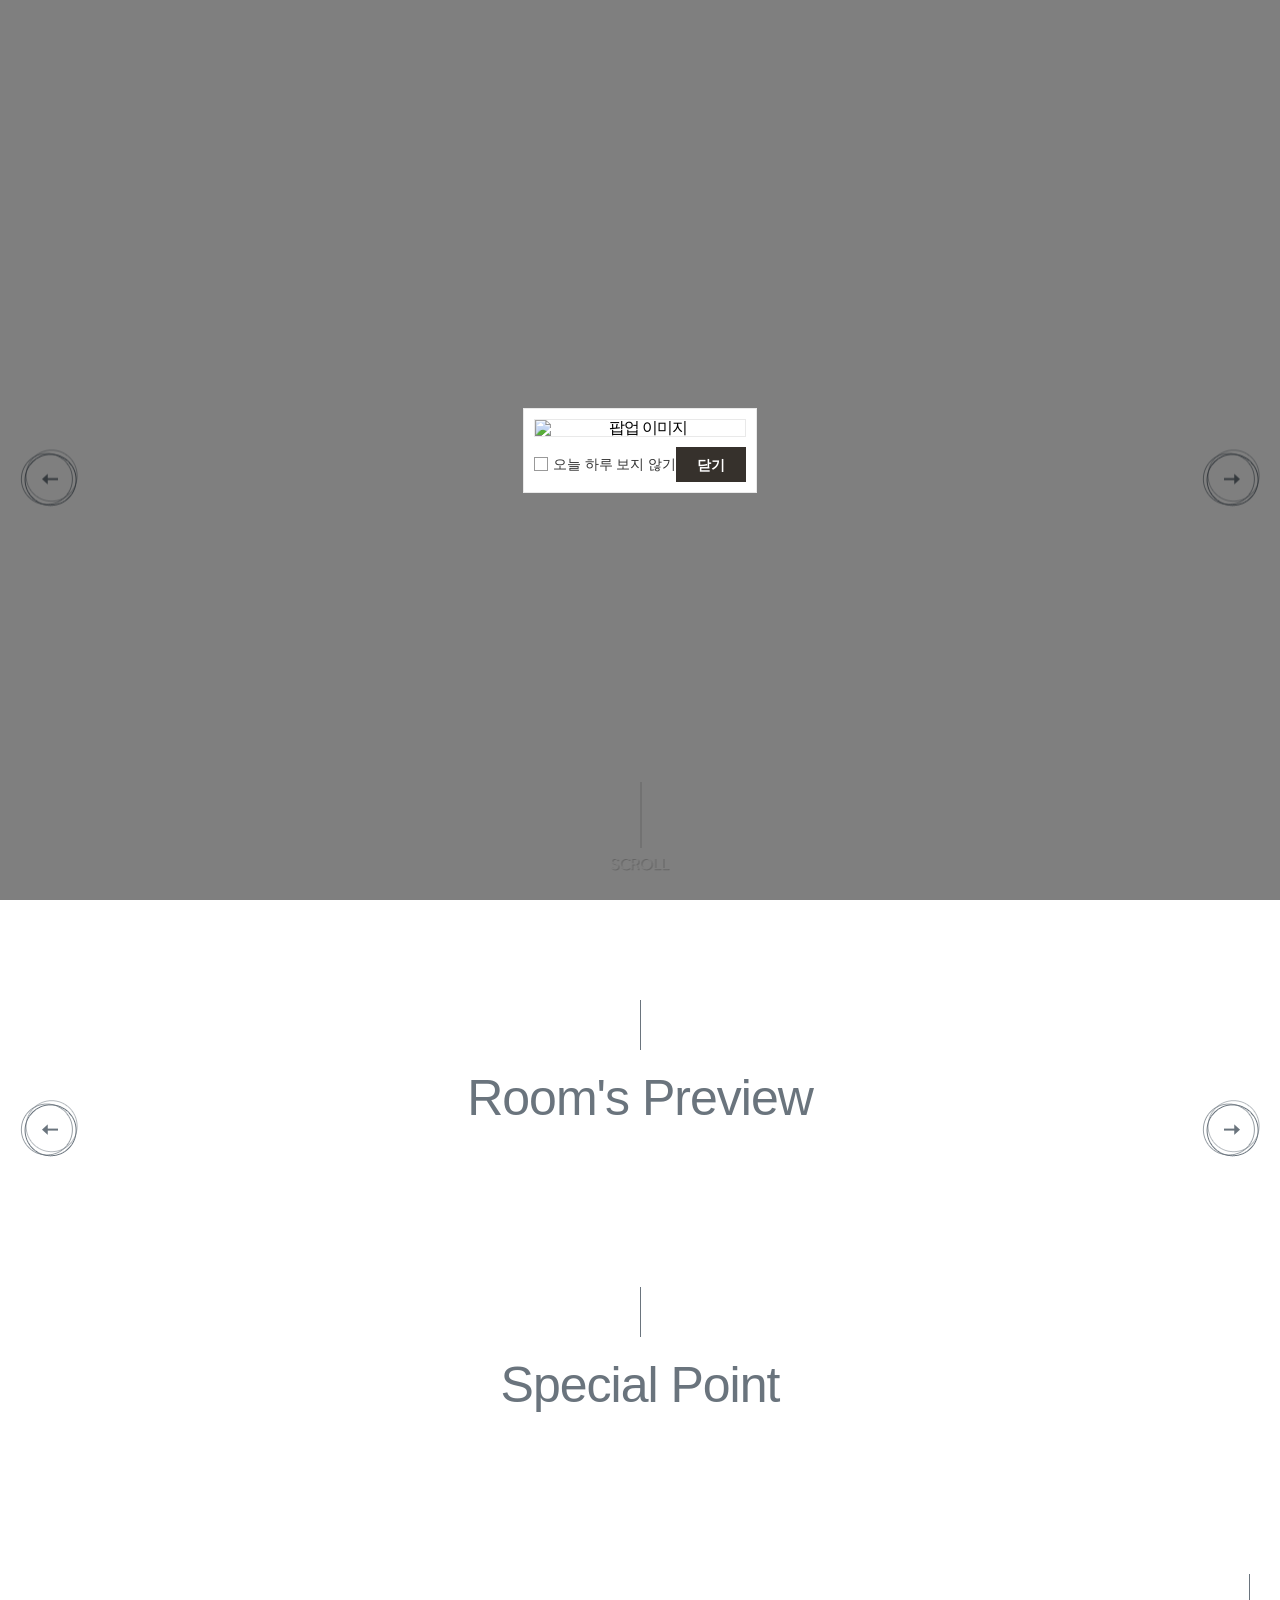
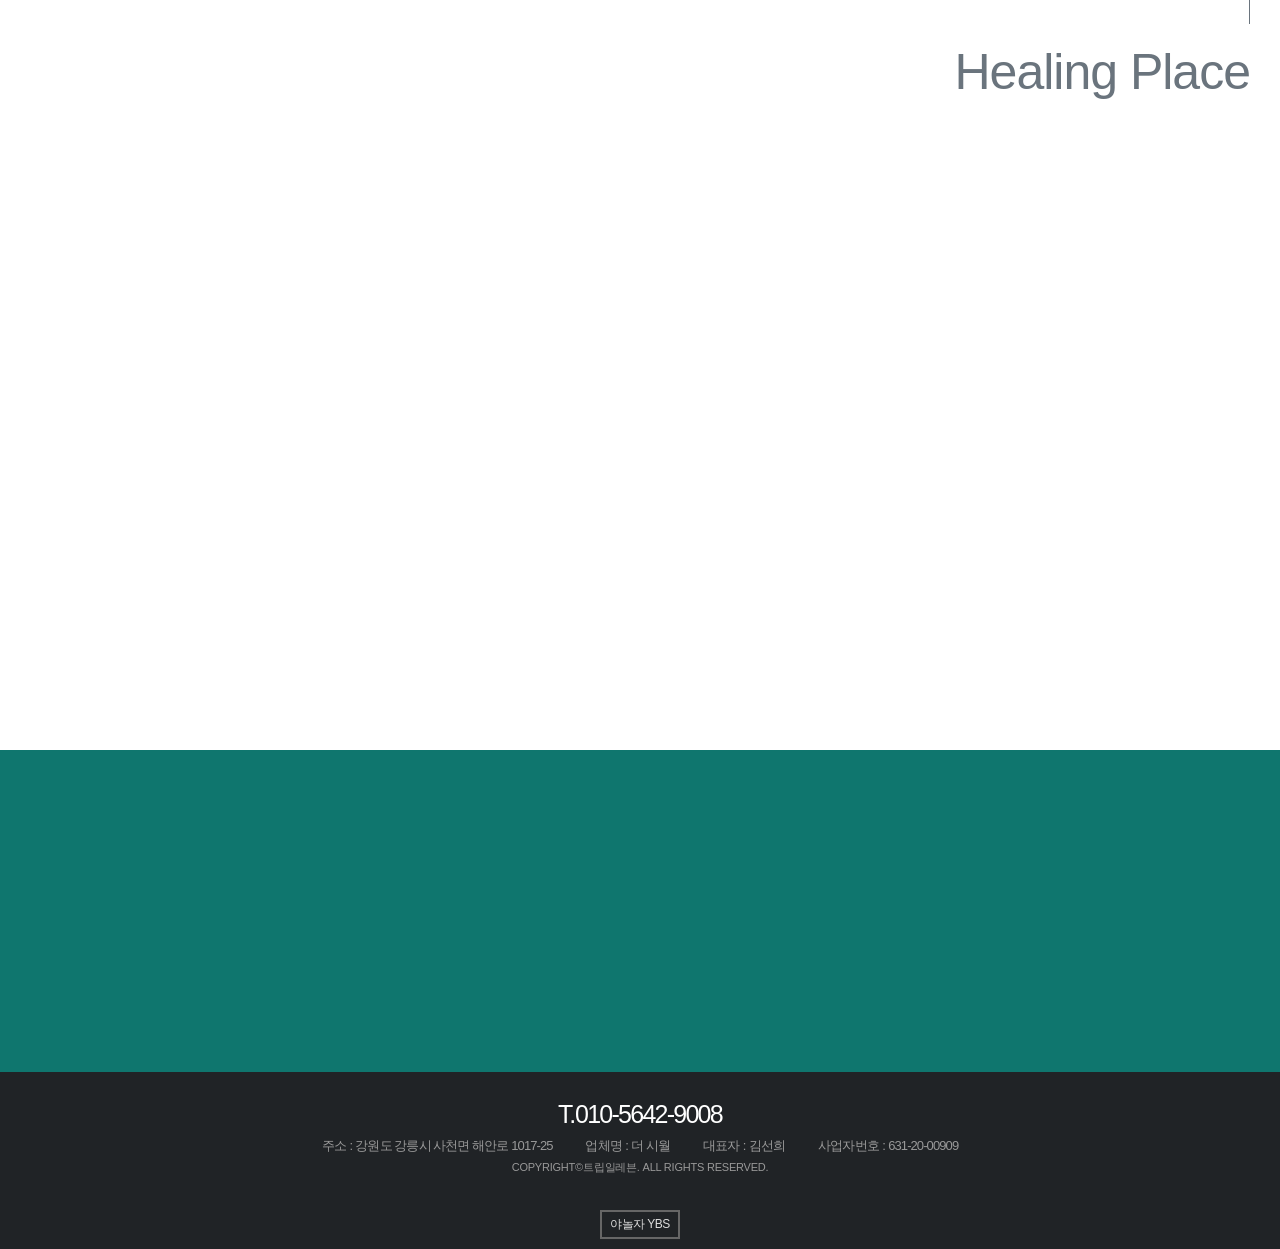
==== index.html @ 46627b16 "Deploy site files" ====
<!doctype html>
<html lang="ko">
  <head>
    <meta charset="UTF-8" />
    <!-- 렌더 게이트: 매핑 전 placeholder 깜빡임 방지 (매핑 완료 시 페이드인) -->
    <style>
      html.tpl-loading body {
        opacity: 0;
      }
      body {
        opacity: 1;
        transition: opacity 0.3s ease;
      }
    </style>
    <script>
      document.documentElement.classList.add('tpl-loading');
      window.__tplReveal = function () {
        document.documentElement.classList.remove('tpl-loading');
      };
      setTimeout(function () {
        window.__tplReveal && window.__tplReveal();
      }, 3000);
    </script>
    <meta http-equiv="X-UA-Compatible" content="IE=edge" />
    <meta name="viewport" content="width=device-width, initial-scale=1.0" />
    <meta property="og:type" content="website" />
    <title data-page-title>강릉 더시월 독채펜션 - 홈</title>
    <link rel="icon" href="data:," />
    <link rel="stylesheet" type="text/css" href="styles/theme.css" />
    <link rel="stylesheet" type="text/css" href="styles/reset.css" />
    <link rel="stylesheet" type="text/css" href="styles/style.css" />
    <link rel="stylesheet" type="text/css" href="styles/popup.css" />
    <link
      rel="stylesheet"
      type="text/css"
      href="//cdn.jsdelivr.net/npm/swiper@8/swiper-bundle.min.css"
    />
    <!-- Open Graph Meta Tags for Social Media -->
  <meta property="og:type" content="website" />
  <meta property="og:title" content="강릉 더시월 독채펜션 - 홈" />
  <meta property="og:description" content="사천진해수욕장이 차량 4분거리에 위치하여 있고 전객실 독채로 이루어진 강릉 더시월 독채펜션입니다. 여름철에는 야외수영장에서 무더위를 날리실 수" />
  <meta property="og:image" content="https://bookingplay-media.s3.amazonaws.com/item_images/2024/08/08/HVjKN134t8ch.jpg" />
  <meta property="og:url" content="https://the10.kr" />

  <!-- Twitter Card Meta Tags -->
  <meta name="twitter:card" content="summary_large_image" />
  <meta name="twitter:title" content="강릉 더시월 독채펜션 - 홈" />
  <meta name="twitter:description" content="사천진해수욕장이 차량 4분거리에 위치하여 있고 전객실 독채로 이루어진 강릉 더시월 독채펜션입니다. 여름철에는 야외수영장에서 무더위를 날리실 수" />
  <meta name="twitter:image" content="https://bookingplay-media.s3.amazonaws.com/item_images/2024/08/08/HVjKN134t8ch.jpg" />
  <meta name="naver-site-verification" content="6b8e5b5ab91deb7a32a56d6c9da953726137a792" />
  <meta name="google-site-verification" content="sJtnOzkUT0Hzw1RWeahoCJMojrRQlRLAF-q1e6ktXYo" />
</head>

  <body oncontextmenu="return false;" onselectstart="return false" ondragstart="return false;">
    <div id="wrap">
      <div id="header-wrap"></div>

      <div id="container">
        <section id="content" class="main">
          <!-- s: main_visual -->
          <div class="main_visual visual">
            <div class="main_txt_top">
              <span>WELCOME TO PENSION</span>
              <!-- data-* 속성 : data-index-hero-title
                   index.hero.title → 폴백 getPropertyNameEn()
                   ⚠️ .pic_title(아래) 과 다른 필드다. 원본에서 이 자리는 숙소 표시명이고
                      .pic_title / room 배너 / Hello, / Welcome to 는 영문명이다.
                      (경주 한옥스테이: 여기 "한옥 스테이 다락" / 저기 "HanokStayDarak") -->
              <strong data-index-hero-title></strong>
              <!-- data-* 속성 : data-index-hero-description
                   (pages.index.sections[0].hero.description → 폴백 property.subtitle) -->
              <p data-index-hero-description></p>
            </div>
            <div class="arw_box">
              <div class="arw_left"><img src="images/spe_le.png" alt="이전" /></div>
              <div class="arw_right"><img src="images/spe_ri.png" alt="다음" /></div>
            </div>
            <a href="#" class="scroll_down"><img src="images/scroll_down.png" alt="스크롤" /></a>
            <div class="main_visual_box">
              <div class="swiper-container">
                <!-- data-* 속성 : data-index-hero-slides | 동적 매핑 필요
                     pages.index.sections[0].hero.images[isSelected] → 배경 슬라이드 -->
                <div class="swiper-wrapper" data-index-hero-slides></div>
              </div>
            </div>
          </div>
          <!--// main_visual -->

          <!-- s: main_room -->
          <div class="main_room">
            <div class="arw_box">
              <div class="arw_left"><img src="images/spe_le.png" alt="이전" /></div>
              <div class="arw_right"><img src="images/spe_ri.png" alt="다음" /></div>
            </div>
            <div class="room_list">
              <div class="main_title">
                <h3>Room's Preview</h3>
                <!-- data-* 속성 : data-property-caption ({name} → property.name) -->
                <p data-property-caption="{name}의 객실을 소개합니다."></p>
              </div>
              <div class="swiper-container_special">
                <!-- data-* 속성 : data-index-room-slides | 동적 매핑 필요
                     customFields.roomtypes[] × rooms[] id 매칭 -->
                <div class="swiper-wrapper" data-index-room-slides></div>
              </div>
            </div>
          </div>
          <!--// main_room -->

          <!-- s: main_spe -->
          <div class="main_spe">
            <div class="main_title">
              <h3>Special Point</h3>
              <p data-property-caption="{name}의 특장점을 확인해보세요."></p>
            </div>
            <!-- data-* 속성 : data-index-special-list | 동적 매핑 필요
                 property.facilities[] → .parallax-window[data-image-src] -->
            <div class="spe_list" data-index-special-list></div>
          </div>
          <!--// main_spe -->

          <!-- s: main_landscape -->
          <div class="main_landscape inner">
            <div class="main_title">
              <h3>Healing Place</h3>
              <p data-property-caption="{name}에서 기분 좋은 휴식을 선물해드립니다."></p>
            </div>
            <div class="room_list inner">
              <div class="swiper-container_room">
                <!-- data-* 속성 : data-index-landscape-slides | 동적 매핑 필요
                     pages.main.sections[0].hero.images[isSelected] (구 외경보기 이미지) -->
                <div class="swiper-wrapper" data-index-landscape-slides></div>
              </div>
              <div class="land_btm">
                <strong class="display_view">Landscape</strong>
                <strong class="display_main">Memories...</strong>
                <p
                  class="display_main"
                  data-property-caption="조용하고 편안한 시간을 보낼 수 있는\n{name}"
                ></p>
              </div>
            </div>
          </div>
          <!--// main_landscape -->

          <!-- s: main_pic -->
          <div class="main_pic">
            <div class="pic_box">
              <!-- data-* 속성 : data-index-closing-images | 동적 매핑 필요
                   pages.index.sections[0].closing.images[isSelected][0..2] -->
              <div class="pic_list" data-index-closing-images>
                <div class="img01"></div>
                <div class="img02"></div>
                <div class="img03"></div>
              </div>
            </div>
            <div class="txt_box">
              <!-- data-* 속성 : data-property-name-en (getPropertyNameEn()) -->
              <h3 class="pic_title" data-property-name-en></h3>
              <div class="inner">
                <!-- data-* 속성 : data-index-closing-title (closing.title) -->
                <strong data-index-closing-title></strong>
                <!-- data-* 속성 : data-index-closing-description (closing.description, \n→<br>) -->
                <p data-index-closing-description></p>
              </div>
            </div>
          </div>
          <!--// main_pic -->
        </section>
      </div>

      <div id="footer-wrap"></div>
    </div>

    <!-- 팝업 (index.html 전용) -->
    <div id="popup-container"></div>

    <script src="//cdnjs.cloudflare.com/ajax/libs/jquery/3.4.1/jquery.min.js"></script>
    <script src="//cdn.jsdelivr.net/npm/swiper@8/swiper-bundle.min.js"></script>
    <script src="js/parallax.js"></script>
    <script src="js/image-helpers.js"></script>
    <script src="js/preview-handler.js"></script>
    <script src="js/data-mapper/core/base-mapper.js"></script>
    <script src="js/data-mapper/pages/header-footer-mapper.js"></script>
    <script src="js/data-mapper/pages/index-mapper.js"></script>
    <script src="js/header-footer-loader.js"></script>
    <script src="js/common.js"></script>
    <script src="js/pages/index.js"></script>
    <script src="js/popup.js"></script>
  </body>
</html>
---- styles/theme.css ----
/* CDN Fonts */
@import url('https://use.typekit.net/vll4umt.css');
@import url('https://fonts.googleapis.com/css2?family=Noto+Serif+KR:wght@200;300;400;500;600;700;900&display=swap');
@import url('https://cdn.jsdelivr.net/gh/orioncactus/pretendard/dist/web/static/pretendard.min.css');
@import url('https://fonts.googleapis.com/css2?family=Alex+Brush&display=swap');

/* CSS Variables */
:root {
  --font-ko-main: 'Noto Serif KR', serif;
  --font-ko-sub: 'Pretendard', sans-serif;
  --font-en-main: 'amandine', sans-serif;
  --color-primary: #F3F4F6;
  --color-secondary: #0F766E;
}
---- styles/style.css ----
@charset "utf-8";

/* ============================================================
   style.css — t-template-A 통합 스타일
   원본: jejuinhouse.co.kr / 삼척동해펜션.kr (동일 템플릿)

   토큰화 규칙 (styles/theme.css 의 :root 변수 참조)

   색상 — primary = 밝은 바탕 / secondary = 진한 브랜드 포인트 (형제 템플릿 공통 관례)
   - var(--color-primary)   : 밝은 바탕 면 (.sub_cate_wrap 등)
                              원본엔 없던 면. 백오피스가 내려주는 밝은 톤(#F9F8F6)을 받는다.
                              ⚠️ parallax 구간을 감싸는 조상(#wrap, #container, .main_spe)에는
                                 절대 넣지 말 것 — 미러(z-index:-100)를 덮어 이미지가 사라진다.
   - var(--color-secondary) : 원본 #c3a87f — 브랜드 포인트
                              (.logo2 / 예약버튼 / aside 배경 / main_pic 배경)
   - #6a747d 는 브랜드색이 아닌 중립 텍스트색이라 하드코딩으로 남긴다.
     원본 #505050 은 .main_title h3 / .sub_title h3 단 2곳뿐이라 #6a747d 로 통일했다.

   폰트 — 원본이 "필기체"를 쓴 자리에만 en-main 을 넣는다
   - var(--font-en-main)  : 원본 KyoboHandwriting2021sjy / Alex Brush / Pinyon Script (필기체)
   - var(--font-ko-main)  : 원본 Lora / Nanum Myeongjo / Noto Serif KR (명조)
                            + 원본은 필기체였으나 한글이 들어올 수 있는 자유입력 제목
                              (부대시설명 / closing.title / about[].title / 객실 제목)
   - var(--font-ko-sub)   : 원본 Noto Sans KR (본문 기본, reset.css 가 body 에 지정)
   자세한 슬롯별 배분은 styles/theme.css 하단 주석 참조.

   제거한 규칙 — 매핑 소스가 없는 항목
   - .ft_kakao (jejuinhouse 전용 플로팅 카카오 버튼)
   ============================================================ */

/*** 공통 ***/
.clear:after {
  content: '';
  display: block;
  clear: both;
}
.dn {
  display: none;
}
.for_pc {
  display: block;
}
.for_m {
  display: none;
}

@media screen and (max-width: 640px) {
  .for_pc {
    display: none;
  }
  .for_m {
    display: block;
  }
}

/*** 레이아웃 ***/
/* 화면 꽉차게: 원본의 max-width:1920px 를 제거한다.
   1920px 초과 뷰포트에서 좌우 흰 여백이 생기고 hero / 풀배너 / 푸터가
   화면을 다 채우지 못한다. (t-template-D2 와 동일한 처리) */
/* ⚠️ #wrap 에 background 를 넣지 말 것.
   parallax.js 의 .parallax-mirror 는 position:fixed + z-index:-100 이라
   페이지 요소 "뒤"에 깔린다. #wrap 에 불투명 배경이 생기면 미러가 가려져
   .main_spe / .about_img / .room_parallax 의 이미지가 통째로 사라진다.
   (원본 사이트도 #wrap 에 background 가 없다) */
#wrap {
  min-width: 280px;
  width: 100%;
  margin: 0 auto;
  overflow: hidden;
}

/*** 상단 ***/
.header,
.header * {
  transition: all 0.3s;
}
.header {
  position: fixed;
  left: 0;
  top: 0;
  right: 0;
  z-index: 91;
  border-bottom: 1px solid rgba(255, 255, 255, 0.5);
}
.header.on {
  border-bottom: 1px solid #eee;
}
.header .hd_inner {
  text-align: center;
  width: 1100px;
  margin: 0 auto;
  position: relative;
}
.header .hd_inner:after {
  content: '';
  display: block;
  clear: both;
}
.header .logo {
  font-size: 42px;
  display: inline-block;
  position: absolute;
  left: 50%;
  top: 50%;
  transform: translate(-50%, -50%);
  font-family: var(--font-en-main);
  color: #fff;
  text-align: center;
  z-index: 999;
  /* 좌우 메뉴(hd_lnb01 / hd_lnb02) 사이 여백 안으로 가둔다 */
  max-width: 340px;
  line-height: 1.1;
}
.header .logo a {
  color: inherit;
  font-family: var(--font-en-main);
  display: block;
}
/* 영문 숙소명은 <b data-property-name-en> 으로 감싸는데, reset.css 가 b 에도
   --font-ko-sub 를 직접 걸기 때문에 부모의 필기체가 덮인다. 다시 en-main 으로 되돌린다. */
.header .logo a b {
  font-family: var(--font-en-main);
  font-weight: inherit;
  letter-spacing: inherit;
  display: block;
}
.header .logo span {
  display: block;
  font-size: 13px;
  line-height: 1.2;
  color: inherit;
  font-family: var(--font-ko-sub);
  margin-top: 4px;
  word-break: keep-all;
}

/* 숙소명이 길 때 자동 축소 — header-footer-mapper 가 nameEn 길이를 보고 클래스를 붙인다.
   필기체(en-main)는 자간이 넓어 30자만 넘어도 메뉴를 침범한다. */
.header .logo.is-long {
  font-size: 32px;
}
.header .logo.is-long span {
  font-size: 12px;
}
.header .logo.is-xlong {
  font-size: 24px;
}
.header .logo.is-xlong span {
  font-size: 11px;
}
.header .logo2 {
  position: absolute;
  left: 0;
  top: 50%;
  transform: translateY(-50%);
  z-index: 999;
}
.header .logo2 a {
  font-family: var(--font-en-main);
  font-size: 40px;
  color: var(--color-secondary);
}
/* 좌측 로고도 같은 규칙으로 축소 (스크롤 시 헤더가 좁아지면 메뉴와 붙는다) */
.header .logo2.is-long a {
  font-size: 32px;
}
.header .logo2.is-xlong a {
  font-size: 26px;
}
.header .hd_sns_btn {
  display: none;
}
.header .hd_sns_btn a + a {
  margin-left: 15px;
}
.header .btn_hd_res {
  margin-left: 15px;
}
.header .hd_lnb {
  position: relative;
  z-index: 90;
}
.header .hd_lnb:after {
  content: '';
  display: block;
  clear: both;
}
.header .hd_lnb ul,
.header .hd_lnb ul .depth1 {
  display: inline-block;
  vertical-align: middle;
}
.header .hd_lnb ul .depth1 {
  font-size: 16px;
  position: relative;
}
.header .hd_lnb ul .depth1 .depth1_a {
  font-size: inherit;
  line-height: 6.25;
  display: block;
  font-weight: 500;
  color: #fff;
  padding: 0 1.5em;
  transition: none;
  letter-spacing: 0;
  font-family: var(--font-ko-sub);
}
.header .hd_lnb ul .depth1 .depth_box {
  position: absolute;
  left: 50%;
  top: calc(100% + 30px);
  width: 100%;
  transform: translateX(-50%);
  z-index: 91;
  text-align: center;
  max-height: 0;
  overflow: hidden;
  opacity: 0;
  transition: all 0.4s;
}
.header .hd_lnb ul .depth1 .depth_box.on {
  max-height: 1000px;
  opacity: 1;
}

/* 객실/시설이 많아 서브메뉴가 뷰포트를 넘치면 스크롤한다.
   max-height 는 common.js 의 openLnb() 가 뷰포트 높이에 맞춰 계산해 인라인으로 넣는다.
   .is-scroll 은 넘칠 때만 붙는다 (넘치지 않으면 스크롤바가 보이지 않도록). */
.header .hd_lnb ul .depth1 .depth_box.is-scroll {
  overflow-y: auto;
  overscroll-behavior: contain;
  /* 스크롤바 자리만큼 항목이 밀려 보이지 않게 여백을 준다 */
  padding-right: 6px;
}
.header .hd_lnb ul .depth1 .depth_box.is-scroll::-webkit-scrollbar {
  width: 4px;
}
.header .hd_lnb ul .depth1 .depth_box.is-scroll::-webkit-scrollbar-track {
  background: transparent;
}
.header .hd_lnb ul .depth1 .depth_box.is-scroll::-webkit-scrollbar-thumb {
  background: rgb(0 0 0 / 25%);
  border-radius: 2px;
}
.header .hd_lnb ul .depth1 .depth_box.is-scroll:hover::-webkit-scrollbar-thumb {
  background: rgb(0 0 0 / 40%);
}
.header .hd_lnb ul .depth1 .depth_box li {
  font-size: 14px;
  line-height: 1;
  padding: 5px 0;
  color: #333;
}
.header .hd_lnb ul .depth1 .depth_box li + li {
  margin-top: 5px;
}
.header .hd_lnb ul .depth1 .depth_box li a {
  display: block;
  font-size: inherit;
  color: inherit;
}
.header .hd_lnb ul .depth1 .depth_box li a:hover {
  text-decoration: underline;
}
.header .hd_lnb .hd_lnb01 {
  float: left;
}
.header .hd_lnb .hd_lnb02 {
  float: right;
}
.header .hd_lnb_bg {
  position: absolute;
  left: 0;
  top: 100%;
  right: 0;
  background: rgba(255, 255, 255, 0.7);
  z-index: 50;
  overflow: hidden;
  box-sizing: border-box;
  height: 0;
  transition: all 0.5s;
}
.header .hd_lnb_bg.on {
  height: 380px;
}
.header .btn_hd_res a {
  display: inline-block;
  font-size: 16px;
  line-height: 2.125;
  padding: 0 1.625em;
  color: #fff;
  background: var(--color-secondary);
}
.header .btn_hd_res:hover {
  text-decoration: underline;
}
/* 네이버 버튼 (원본 .btn_hd_res.naver — 값 그대로) */
.header .naver a,
.header .insta a {
  display: inline-block;
  background: none;
  line-height: 2.125;
  padding: 0 0.5em;
}
/* 원본은 width:18% 라 N 로고(200px)를 36px 로 그리지만 a 는 200px 폭을 그대로 차지한다(보이지 않는 여백).
   그 여백 때문에 네이버+인스타가 함께 뜨면 1440px 에서도 예약하기가 다음 줄로 밀린다(원본 솔비치도 동일 증상).
   보이는 크기는 같은 36px 로 고정하고 여백만 없앤다. */
.header .naver a img {
  width: 36px;
  height: auto;
}
/* 인스타그램 버튼 (원본 A 에는 없음) — 네이버 N 로고와 같은 36px 높이 (122×126 비율 유지). */
.header .insta a img {
  width: auto;
  height: 36px;
}
.header .btn_menu {
  display: inline-block;
  height: 23px;
  position: absolute;
  right: 0;
  top: 50%;
  transform: translateY(-50%);
  cursor: pointer;
}
.header .btn_menu img {
  height: 100%;
}
/* 상단 on */
.header.on {
  background: #fff;
}
.header.on .hd_inner {
  width: calc(100% - 90px);
  margin: 0 auto;
  text-align: right;
}
.header.on .logo2,
.header.on .hd_lnb,
.header.on .hd_sns_btn,
.header.on .hd_sns_btn a,
.header.on .btn_hd_res {
  display: inline-block;
  vertical-align: middle;
}
.header.on .hd_lnb ul .depth1 {
  line-height: 5.3125;
}
.header.on .hd_lnb ul .depth1 .depth1_a {
  color: #555;
  padding: 0 2.18em;
}
.header.on .hd_lnb .hd_lnb01,
.header.on .hd_lnb .hd_lnb02 {
  float: inherit;
}
.header.on .logo {
  display: none;
}
/* 모바일 카테고리 */
.header .logo2,
.header .btn_hd_res,
.header .btn_menu,
.aside .btn_close,
.aside_bg {
  display: none;
}
.aside .aisde_inner {
  position: fixed;
  right: -100%;
  top: 0;
  height: 100%;
  z-index: 991;
  width: calc(100% - 30%);
  overflow-y: auto;
  background: var(--color-secondary);
  transition: all 0.5s;
  transition-timing-function: ease-in-out;
}
.aside.on .aisde_inner {
  right: 0;
}
.aside .aside_box {
  height: calc(100% + 100px);
}
.aside .btn_close {
  position: absolute;
  left: 20px;
  top: 20px;
  width: 27px;
  height: 27px;
  background-size: contain;
  z-index: 990;
}
.aside.on .btn_close {
  display: block;
}
.aside .depth1 {
  font-size: 17px;
  line-height: 3.76;
  padding: 0 1.47em;
  color: #fff;
  display: block;
  border-bottom: 1px solid rgba(255, 255, 255, 0.7);
}
.aside .depth_list {
  display: none;
  transition: none;
}
.aside .depth_list li {
  background: color-mix(in srgb, var(--color-secondary) 85%, #000);
  border-bottom: 1px solid rgba(255, 255, 255, 0.3);
}
.aside .depth_list li a {
  font-size: 15px;
  line-height: 3.33;
  padding: 0 1.66em;
  display: block;
  color: #fff;
}
.aside_btm {
  margin: 20px 0 0;
  font-size: 0;
  text-align: center;
}
.aside_btm li {
  display: inline-block;
  vertical-align: top;
  width: 60px;
  height: 60px;
}
.aside_btm li + li {
  margin-left: 20px;
}
.aside_btm li a {
  background-repeat: no-repeat;
  background-size: 40%;
  background-position: center;
  height: 100%;
  display: block;
  border: 1px dashed #fff;
  box-sizing: border-box;
  border-radius: 100%;
}
.aside_btm li.aside_ico01 a {
  background-image: url('../images/i3.png');
}
.aside_btm li.aside_ico02 a {
  background-image: url('../images/i1.png');
}
.aside_btm li.aside_ico03 a {
  background-image: url('../images/i2.png');
}
.aside_bg {
  position: fixed;
  inset: 0;
  z-index: 900;
  background: rgba(0, 0, 0, 0.4);
  transition: all 0.5s;
}
.aside_bg.on {
  display: block;
}

@media screen and (max-width: 1280px) {
  .header .hd_inner,
  .header.on .hd_inner {
    width: calc(100% - 90px);
  }
  .header .logo2 a {
    font-size: 30px;
  }
  .header .hd_lnb ul .depth1 {
    font-size: 14px;
  }
  .header.on .hd_lnb ul .depth1 .depth1_a {
    padding: 0 1.5em;
  }
  .header .btn_hd_res a {
    font-size: 14px;
  }
}
@media only screen and (max-width: 1023px) {
  .header .hd_lnb ul .depth1 {
    font-size: 13px;
  }
  .header.on .hd_lnb ul .depth1 .depth1_a {
    padding: 0 1em;
  }
  .header .btn_hd_res a {
    font-size: 13px;
  }
}
@media only screen and (max-width: 860px) {
  .header {
    background: #fff;
  }
  .header .hd_inner,
  .header.on .hd_inner {
    width: calc(100% - 60px);
  }
  .header .logo {
    display: none;
  }
  .header .logo2 {
    display: block;
    float: left;
    position: static;
    transform: none;
    font-size: 28px;
    color: var(--color-secondary);
    padding: 9px 0;
  }
  .header .logo2 img {
    height: 50px;
  }
  .header .logo span {
    color: #999;
  }
  .header .hd_lnb,
  .header.on .hd_lnb,
  .header.on .btn_hd_res {
    display: none;
  }
  .header .hd_sns_btn {
    display: block;
    position: absolute;
    right: 40px;
    top: 50%;
    transform: translateY(-50%);
  }
  .header .btn_menu {
    display: block;
  }
  .aside_btm li {
    width: 50px;
    height: 50px;
  }
}
@media only screen and (max-width: 640px) {
  .header .hd_inner,
  .header.on .hd_inner {
    width: calc(100% - 30px);
  }
  .aside .depth1 {
    font-size: 15px;
  }
  .aside .depth_list li a {
    font-size: 13px;
  }
  .aside_btm li {
    width: 40px;
    height: 40px;
  }
}
@media only screen and (max-width: 479px) {
  .aside {
    width: calc(100% - 50px);
  }
  /* 네이버·인스타 아이콘이 붙으면 하단 아이콘이 최대 5개가 된다.
     원본 간격(20px)이면 375px 폭에서 줄바꿈되므로 간격을 줄이고,
     더 좁은 화면에서 줄바꿈될 때도 위아래가 붙지 않고 가운데 정렬되도록 flex + gap 으로 둔다. */
  .aside_btm {
    display: flex;
    flex-wrap: wrap;
    justify-content: center;
    gap: 10px;
  }
  .aside_btm li + li {
    margin-left: 0;
  }
}

/*** 하단 ***/
.footer_wrap {
  overflow: hidden;
  background: #202326;
  text-align: center;
  word-break: keep-all;
}
.footer_wrap a {
  letter-spacing: -0.05em;
}
.footer_wrap .footer {
  padding: 30px 0 0;
  overflow: hidden;
  text-align: center;
}
.footer_wrap .footer .tel {
  font-size: 25px;
  padding-bottom: 10px;
  color: #fff;
  font-weight: 400;
}
/* 번호는 <a data-footer-phone-link> 안에 있어 reset.css 의 a{color:#666} 을 받는다.
   .tel 의 흰색을 그대로 물려받도록 되돌린다. */
.footer_wrap .footer .tel a {
  color: inherit;
}
.footer_wrap .footer .tel a::before {
  content: 'T.';
}
.footer_wrap .footer .address {
  font-size: 13px;
  line-height: 1.46;
  color: #999;
}
.footer_wrap .footer .address a {
  color: #666;
}
.footer_wrap .footer .address ul li {
  display: inline-block;
  letter-spacing: -0.05em;
}
.footer_wrap .footer .address ul li + li {
  margin-left: 2.3em;
}
.footer_wrap .copy {
  text-align: center;
  font-size: 11px;
  padding: 6px 0 15px;
  letter-spacing: -0.02em;
  color: #999;
}
.footer_wrap .copy a {
  color: inherit;
}
.footer_wrap .privacy {
  border: 2px solid #666;
  padding: 0 8px;
  display: inline-block;
  margin: 22px 0 10px;
  font-size: 12px;
  line-height: 2.08;
}
.footer_wrap .privacy a {
  color: #ddd;
}

.ft_btn_reserve.on {
  position: fixed;
  bottom: 80px;
  right: 7px;
  z-index: 999;
}
.ft_btn_reserve.on > a > img {
  width: 75px;
  height: 75px;
}
/* .ft_btn_reserve a {line-height:52px;font-size: 18px;color:#fff;background: #f25822;display:block;text-align:center;border-radius:5px;} */

@media only screen and (max-width: 860px) {
  .footer_wrap .footer .address ul li:nth-of-type(1) {
    display: block;
  }
}
@media only screen and (max-width: 767px) {
  .footer_wrap .footer {
    text-align: left;
    padding: 20px 30px;
    border-bottom: 1px solid #333;
  }
  .footer_wrap .footer .address ul li + li {
    margin-left: 0;
  }
  .footer_wrap .footer .address ul li + li + li {
    margin-left: 2em;
  }
  .footer_wrap .copy {
    text-align: left;
    padding: 20px 30px;
  }
}
@media only screen and (max-width: 640px) {
  .footer_wrap .footer {
    padding: 20px 15px 10px;
  }
  .footer_wrap .copy {
    padding: 10px 15px 20px;
  }
  .footer_wrap .footer .address {
    font-size: 12px;
  }
  .footer_wrap .footer .address ul li + li + li {
    margin-left: 1em;
  }
}
@media only screen and (max-width: 479px) {
  .footer_wrap .footer .address ul li {
    display: block;
  }
  .footer_wrap .footer .address ul li + li + li {
    margin-left: 0;
  }
}

/*** 메인 ***/
/* 메인 공통 */
.main .inner {
  width: 1400px;
  margin: 0 auto;
  box-sizing: border-box;
}
.main .inner .inner {
  padding: 0;
}
.main_title {
  padding-bottom: 50px;
  text-align: center;
}
.main_title:before {
  content: '';
  display: inline-block;
  width: 1px;
  height: 50px;
  background: #6a747d;
  margin: 0 auto 20px;
}
.main_title h3 {
  font-size: 50px;
  font-weight: 500;
  letter-spacing: -0.02em;
  line-height: 1;
  color: #6a747d;
  font-family: var(--font-en-main);
}
.main_title p {
  font-size: 14px;
  margin-top: 1em;
  color: #999;
}
.main .arw_box:after {
  content: '';
  display: block;
  clear: both;
}
.main .arw_box div {
  cursor: pointer;
}
.swiper-container,
.swiper-wrapper,
.swiper-slide {
  height: 100%;
}

/* main_visual */
.main_visual {
  position: relative;
  height: 100vh;
}
.main_visual .main_txt_top {
  position: absolute;
  left: 50%;
  top: 50%;
  transform: translate(-50%, -50%);
  width: 100%;
  z-index: 5;
  text-align: center;
}
.main_visual .main_txt_top span,
.main_visual .main_txt_top strong,
.main_visual .main_txt_top p {
  color: #fff;
  display: block;
}
.main_visual .main_txt_top span {
  font-family: Arial, Helvetica, sans-serif;
  font-size: 18px;
  margin-bottom: 1em;
  letter-spacing: -0.02em;
}
.main_visual .main_txt_top strong {
  font-family: var(--font-en-main);
  font-size: 90px;
  line-height: 1;
  font-weight: 400;
  letter-spacing: -0.02em;
}
.main_visual .main_txt_top p {
  font-size: 16px;
  line-height: 1.375;
}
.main_visual .arw_box {
  position: absolute;
  left: 50%;
  top: 50%;
  transform: translate(-50%, -50%);
  width: 100%;
  height: 1px;
  z-index: 6;
  padding: 0 20px;
  box-sizing: border-box;
}
.main_visual .arw_box div {
  width: 58px;
  height: 57px;
}
.main_visual .arw_box .arw_left {
  float: left;
  background-size: auto 100%;
}
.main_visual .arw_box .arw_right {
  float: right;
  background-size: auto 100%;
}
.main_visual .scroll_down {
  position: absolute;
  left: 50%;
  transform: translateX(-50%);
  z-index: 2;
  bottom: 15px;
}
.main_visual .scroll_down img {
  height: 100%;
}
.main_visual .main_visual_box {
  height: 100vh;
}
.main_visual .main_visual_box .swiper_slide {
  height: 100vh;
}

/* main_room */
.main_room {
  margin: 100px auto;
  position: relative;
}
.main_room .arw_box {
  position: absolute;
  width: 1600px;
  margin: 0 auto;
  left: 50%;
  top: calc(50% + 30px);
  transform: translate(-50%, -50%);
  height: 1px;
  box-sizing: border-box;
  cursor: pointer;
}
.main_room .arw_box div img {
  height: 100%;
}
.main_room .arw_box .arw_left {
  float: left;
}
.main_room .arw_box .arw_right {
  float: right;
}
.main_room .room_list {
  overflow: hidden;
  text-align: center;
  width: 1400px;
  margin: 0 auto;
  box-sizing: border-box;
}
.main_room .room_list .swiper-container_special {
  position: relative;
}
.main_room .room_list .swiper-slide {
  display: block;
  overflow: hidden;
  position: relative;
}
.main_room .room_list .swiper-slide .img {
  width: 100%;
  height: 320px;
  transition: 0.5s;
  transform: scale(1.1);
  margin-bottom: 100px;
}
.main_room .room_list .swiper-slide:hover .img {
  width: 100%;
  opacity: 0.3;
}
.main_room .room_list .swiper-slide .img_over {
  position: absolute;
  top: 22%;
  width: 100%;
  text-align: center;
  transition: 0.5s;
  opacity: 0;
}
.main_room .room_list .swiper-slide:hover .img_over {
  opacity: 1;
}
.main_room .room_list .swiper-slide .txt_box {
  position: absolute;
  bottom: 0px;
  padding: 15px 10px;
  width: 100%;
  text-align: left;
  color: #6a747d;
  background: rgba(255, 255, 255, 1);
  box-sizing: border-box;
}
.main_room .room_list .swiper-slide .t01 {
  font-size: 13px;
  letter-spacing: -0.02em;
  color: #999;
}
.main_room .room_list .swiper-slide .t02 {
  font-size: 23px;
  line-height: 1.3;
  margin: 10px 0px 7px;
  padding-top: 7px;
  font-family: var(--font-ko-sub);
  transition: 0.3s;
  border-top: 1px solid #e5e5e5;
}
.main_room .room_list .swiper-slide .t03 {
  font-size: 15px;
  color: #666;
}
.main_room .room_list .swiper-slide .t04 {
  position: absolute;
  bottom: 11px;
  right: 10px;
  display: inline-block;
  font-size: 11px;
  font-family: Arial, Helvetica, sans-serif;
  font-weight: 600;
}
.main_room .room_list .swiper-slide .t04 a {
  color: #6a747d;
  transition: all 0.3s;
}
.main_room .room_list .swiper-slide:hover .t04 {
  color: #484f55;
}

/* room_floorplan */
.room_floorplan {
  padding: 90px 0;
  border-top: 1px solid #e5e5e5;
}
.room_floorplan .sub_title2 {
  margin-bottom: 45px;
}
.room_floorplan .floorplan_img {
  text-align: center;
}
.room_floorplan .floorplan_img img {
  display: inline-block;
  max-width: 100%;
  height: auto;
}

/* main_spe */
.main_spe .parallax-window {
  min-height: 100%;
  background: transparent;
  height: 600px;
}
.main_spe .spe_in_txt {
  width: 100%;
  height: 100%;
  background: rgba(106, 116, 125, 0.5);
  transition: all 0.5s;
  position: relative;
  display: block;
  text-shadow: 1px 1px 1px rgba(0, 0, 0, 0.2);
}
.main_spe .spe_in_txt:hover {
  background: rgba(106, 116, 125, 0);
}
.main_spe .spe_in_txt .txt_box {
  position: absolute;
  top: 49%;
  left: 10%;
  color: #fff;
  overflow: hidden;
  transition: all 0.5s;
  opacity: 1;
  text-align: left;
  transform: translateY(-50%);
  width: 100%;
}
.main_spe .spe_in_txt:hover .txt_box {
  top: 51%;
}
.main_spe .spe_in_txt .txt_box strong {
  font-family: var(--font-ko-main);
  font-size: 50px;
  font-weight: 300;
}
.main_spe .spe_in_txt .txt_box p {
  font-size: 13px;
  line-height: 1.5;
  font-family: var(--font-ko-sub);
  /* 시설명 대신 시설 설명(description)이 들어가므로 폭을 제한해 줄바꿈시킨다 */
  max-width: 46%;
  word-break: keep-all;
  margin-top: 0.6em;
}

/* main_landscape */
.main .main_landscape {
  margin: 100px auto 130px;
  padding: 0;
}
.main_landscape .main_title {
  text-align: right;
}
.main_landscape .main_title:before {
  text-align: right;
  margin: 0 0 20px;
}
.main_landscape .main_title h3 {
  text-align: right;
}
.main_landscape .room_list {
  width: 100%;
  overflow: hidden;
  transition: all 0.5s;
}
.main_landscape .room_list:hover {
  opacity: 1;
}
.main_landscape .room_box .img {
  width: 100%;
  height: 600px;
  display: inline-block;
}
.main_landscape .room_box .img img {
  width: 100%;
}
.main_landscape .land_btm {
  text-align: left;
  position: relative;
  z-index: 1;
  margin-top: -75px;
}
.main_landscape .land_btm strong {
  display: block;
  color: #fff;
  font-size: 100px;
  font-weight: 300;
  z-index: 999;
  font-family: var(--font-en-main);
}
.main .main_landscape .land_btm .display_view {
  display: none;
}
.main_landscape .land_btm p {
  color: #6a747d;
  font-size: 28px;
  font-weight: 100;
  line-height: 1.42;
  margin: 0.5em 0 0;
  font-family: var(--font-ko-main);
}

/* main_pic */
.main_pic {
  position: relative;
  overflow: hidden;
}
/* 영문명은 이미지 왼쪽 빈 자리에 오른쪽 정렬로 붙인다.
   이미지 시작점 = 50% - 700px(pic_box 반폭) + 380px(padding-left) = 50% - 320px,
   여기서 40px 띄워 right: 50% + 360px. left: 390px 고정이면 화면 폭·이름 길이에 따라
   이미지 밑으로 파고든다. 이름이 남은 폭보다 길면 위로 줄바꿈된다(bottom 기준).
   1650px 이하에서는 숨긴다. */
.main_pic .pic_title {
  position: absolute;
  margin: 0 auto;
  right: calc(50% + 360px);
  bottom: 100%;
  max-width: calc(50% - 380px);
  font-family: var(--font-en-main);
  font-size: 80px;
  line-height: 0.8;
  letter-spacing: -5px;
  opacity: 0.1;
  font-weight: 100;
  text-align: right;
  z-index: 5;
  color: #333;
}
.main_pic .pic_box {
  max-width: 1400px;
  margin: -220px auto 0;
  box-sizing: border-box;
  text-align: right;
  height: 600px;
  padding-left: 380px;
}
.main .main_pic .pic_box {
  margin-top: 0;
}
.main_pic .pic_list {
  font-size: 0;
  position: relative;
  z-index: 2;
  height: 100%;
}
.main_pic .pic_list:after {
  content: '';
  display: block;
  clear: both;
}
.main_pic .pic_list > div {
  height: 50%;
  display: inline-block;
  vertical-align: bottom;
  width: 28%;
  position: absolute;
  bottom: 0;
  z-index: 5;
}
.main_pic .pic_list .img01 {
  height: 100%;
  width: 41%;
  right: 0;
}
.main_pic .pic_list .img02 {
  left: 29.5%;
}
.main_pic .pic_list .img03 {
  left: 0;
}
.main_pic .txt_box {
  background: var(--color-secondary);
  margin-top: -180px;
  position: relative;
  font-weight: 100;
  padding: 230px 0 70px;
  text-align: left;
  color: #fff;
}
.main_pic .txt_box strong {
  font-family: var(--font-en-main), var(--font-ko-main);
  font-size: 50px;
  line-height: 0.8;
  letter-spacing: 0;
}
.main_pic .txt_box p {
  font-size: 11px;
  margin-top: 2em;
  letter-spacing: 1px;
  width: 100%;
  font-weight: 400;
}

@media only screen and (max-width: 1650px) {
  /* main_room */
  .main_room .arw_box {
    width: 100%;
    padding: 0 20px;
    transform: none;
    left: 0;
    top: 100px;
  }
  .main_room .room_list {
    width: 100%;
    padding: 0 20px;
  }

  /* main_pic */
  .main_pic .pic_title {
    display: none;
  }
  .main_pic .pic_box {
    padding-left: 350px;
  }
}
@media only screen and (max-width: 1450px) {
  /* 메인 공통 */
  .main .inner {
    width: 100%;
    padding: 0 30px;
  }

  /* main_pic */
  .main_pic .pic_box {
    padding-right: 30px;
  }
}
@media only screen and (max-width: 1200px) {
  /* 메인 공통 */
  .main_title {
    padding-bottom: 40px;
  }
  .main_title:before {
    height: 40px;
  }
  .main_title h3 {
    font-size: 40px;
  }

  /* main_visual */
  .main_visual .main_txt_top span {
    font-size: 16px;
  }
  .main_visual .main_txt_top strong {
    font-size: 75px;
  }
  .main_visual .main_txt_top p {
    font-size: 14px;
  }

  /* main_room */
  .main_room {
    margin: 80px auto;
    padding: 0 30px;
  }
  .main_room .arw_box {
    top: 90px;
  }
  .main_room .arw_box div {
    height: 50px;
  }
  .main_room .room_list {
    padding: 0;
  }
  .main_room .room_list .swiper-slide {
    width: 100%;
  }
  .main_room .room_list .swiper-slide .txt_box {
    padding: 15px 10px;
  }
  .main_room .room_list .swiper-slide .t01 {
    font-size: 13px;
  }
  .main_room .room_list .swiper-slide .t02 {
    font-size: 22px;
  }
  .main_room .room_list .swiper-slide .t03 {
    font-size: 15px;
  }
  .main_room .room_list .swiper-slide .t04 {
    bottom: 50px;
  }

  /* main_spe */
  .main_spe .parallax-window {
    height: 500px;
  }
  .main_spe .spe_in_txt .txt_box strong {
    font-size: 40px;
  }

  /* main_landscape */
  .main .main_landscape {
    margin: 100px auto;
  }
  .main_landscape .room_box .img {
    height: 500px;
  }
  .main_landscape .land_btm strong {
    font-size: 80px;
  }
  .main_landscape .land_btm p {
    font-size: 23px;
  }

  /* main_pic  */
  .main_pic .pic_box {
    padding-left: 280px;
  }
}
@media only screen and (max-width: 1023px) {
  /* main_spe */
  .main_spe .parallax-window {
    height: 400px;
  }
  .main_spe .spe_in_txt .txt_box p {
    max-width: 70%;
  }

  /* main_pic  */
  .main_pic .pic_title {
    font-size: 60px;
  }
  .main_pic .pic_box {
    padding-left: 40%;
    padding-right: 30px;
    height: 400px;
  }
  .main_pic .pic_list > div {
    width: 45%;
    height: 195px;
  }
  .main_pic .pic_list .img01 {
    width: 53%;
  }
  .main_pic .pic_list .img02 {
    bottom: 0;
    left: 0;
  }
  .main_pic .pic_list .img03 {
    left: 0;
    bottom: inherit;
    right: inherit;
    top: 0;
  }
  .main_pic .txt_box {
    text-align: center;
    padding: 150px 0 40px;
    margin-top: -130px;
  }
  .main_pic .txt_box strong {
    font-family: var(--font-en-main), var(--font-ko-main);
    font-size: 20px;
  }
  .main_pic .txt_box p {
    font-size: 9px;
    margin-top: 1.5em;
    opacity: 0.5;
    line-height: 1.5;
  }
}
@media only screen and (max-width: 860px) {
  /* 메인 공통 */
  .main .inner {
    width: 100%;
    padding: 0 20px;
  }
  .main_title {
    padding-bottom: 30px;
  }
  .main_title:before {
    height: 30px;
    margin: 0 auto 10px;
  }
  .main_title h3 {
    font-size: 35px;
  }

  /* main_visual */
  .main_visual .main_txt_top span {
    font-size: 15px;
  }
  .main_visual .main_txt_top strong {
    font-size: 55px;
  }

  /* main_room */
  .main_room {
    padding: 0 20px;
  }
  .main_room .arw_box {
    top: 45px;
  }
  .main_room .arw_box div {
    height: 45px;
  }

  /* main_spe */
  .main_spe .parallax-window {
    height: 300px;
  }
  .main_spe .spe_in_txt .txt_box strong {
    font-size: 35px;
  }

  /* main_landscape */
  .main .main_landscape {
    margin: 80px auto;
  }
  .main_landscape .room_box .img {
    height: 400px;
  }
  .main_landscape .land_btm {
    margin-top: -45px;
  }
  .main_landscape .land_btm p {
    font-size: 20px;
  }
  .main_landscape .land_btm strong {
    font-size: 60px;
  }

  /* main_pic  */
  .main_pic .pic_box {
    padding-left: 30%;
  }
}
@media only screen and (max-width: 640px) {
  /* 메인 공통 */
  .main_title {
    padding-bottom: 25px;
  }
  .main_title h3 {
    font-size: 28px;
  }

  /* main_visual */
  .main_visual,
  .main_visual .main_visual_box,
  .main_visual .main_visual_box .swiper_slide {
    height: 600px;
  }
  .main_visual .main_txt_top span {
    font-size: 13px;
  }
  .main_visual .main_txt_top strong {
    font-size: 36px;
  }
  .main_visual .main_txt_top p {
    font-size: 12px;
  }
  .main_visual .arw_box div {
    width: 30px;
    height: 29px;
  }
  .main_visual .scroll_down {
    height: 60px;
  }

  /* main_spe */
  .main_spe .parallax-window {
    height: 250px;
  }
  .main_spe .spe_in_txt .txt_box strong {
    font-size: 30px;
  }

  /* main_pic  */
  .main_pic .pic_box {
    padding: 0 20px;
    height: 300px;
  }
  .main_pic .pic_list > div {
    height: 145px;
  }
  .main_pic .pic_list .img02 {
    bottom: 0;
  }
  .main_pic .pic_list .img03 {
    top: 0;
  }
  .main_pic .txt_box {
    padding: 100px 0 40px;
    margin-top: -60px;
  }
}
@media only screen and (max-width: 479px) {
  /* 메인 공통 */
  .main_title:before {
    display: none;
  }

  /* main_visual */
  .main_visual,
  .main_visual .main_visual_box,
  .main_visual .main_visual_box .swiper_slide {
    height: 340px;
  }
  .main_visual .scroll_down {
    display: none;
  }

  /* main_room */
  .main_room .arw_box {
    top: 10px;
  }
  .main_room .arw_box div {
    height: 30px;
  }
  .main_room .room_list .swiper-slide .t04 {
    bottom: 14px;
  }

  /* main_spe */
  .main_spe .parallax-window {
    height: 200px;
  }
  .main_spe .spe_in_txt .txt_box strong {
    font-size: 25px;
  }
  .main_spe .spe_in_txt .txt_box p {
    font-size: 12px;
    max-width: 80%;
    margin-top: 0.4em;
  }

  /* main_landscape */
  .main .main_landscape {
    margin: 30px auto;
  }
  .main_landscape .land_btm {
    margin-top: -30px;
  }
  .main_landscape .land_btm p {
    font-size: 18px;
  }
  .main_landscape .land_btm strong {
    font-size: 40px;
  }
}

/*** 서브 ***/
.sub_inner {
  width: 1400px;
  margin: 0 auto;
  box-sizing: border-box;
  word-break: keep-all;
}
/* 서브 비주얼 */
#wrap .sub_visual {
  position: relative;
  height: 410px;
}
#wrap .sub_visual:after {
  content: '';
  display: block;
  width: 100%;
  height: 100%;
  position: absolute;
  left: 0;
  bottom: 0;
  background: #000;
  z-index: 1;
  opacity: 0.5;
}
#wrap .sub_visual .txt_box {
  position: absolute;
  left: 0;
  bottom: 25%;
  width: 100%;
  padding: 0 10px;
  box-sizing: border-box;
  word-break: keep-all;
  z-index: 2;
  text-align: center;
  color: #fff;
}
#wrap .sub_visual .txt_box h3 {
  font-size: 50px;
  line-height: 1;
  color: #fff;
  letter-spacing: -0.02em;
  font-family: var(--font-ko-main);
}
#wrap .sub_visual .txt_box h3:before {
  content: '';
  display: block;
  width: 1px;
  height: 50px;
  background: #fff;
  margin: 0 auto 9px;
}
#wrap .sub_visual .txt_box span {
  font-size: 12px;
  margin-top: 10px;
  display: block;
}
.sub_visual_wide {
  position: relative;
  height: 100vh;
}
.sub_visual_wide .main_txt_top {
  position: absolute;
  left: 50%;
  top: 50%;
  transform: translate(-50%, -50%);
  width: 100%;
  z-index: 5;
  text-align: center;
}
.sub_visual_wide .main_txt_top span,
.sub_visual_wide .main_txt_top strong,
.sub_visual_wide .main_txt_top p {
  color: #fff;
  display: block;
}
.sub_visual_wide .main_txt_top span {
  font-family: Arial, Helvetica, sans-serif;
  font-size: 18px;
  margin-bottom: 1em;
  letter-spacing: -0.02em;
}
.sub_visual_wide .main_txt_top strong {
  font-family: var(--font-en-main);
  font-size: 75px;
  font-weight: 400;
  letter-spacing: -0.02em;
}
.sub_visual_wide .main_txt_top p {
  font-size: 16px;
  line-height: 1.375;
  margin-top: 1em;
}
.sub_visual_wide .arw_box {
  position: absolute;
  left: 50%;
  top: 50%;
  transform: translate(-50%, -50%);
  width: 100%;
  height: 1px;
  z-index: 6;
  padding: 0 20px;
  box-sizing: border-box;
  cursor: pointer;
}
.sub_visual_wide .arw_box div {
  width: 58px;
  height: 57px;
}
.sub_visual_wide .arw_box .arw_left {
  float: left;
  background: url('../images/left_btn.png') no-repeat 50%;
  background-size: auto 100%;
}
.sub_visual_wide .arw_box .arw_right {
  float: right;
  background: url('../images/right_btn.png') no-repeat 50%;
  background-size: auto 100%;
}
.sub_visual_wide .scroll_down {
  position: absolute;
  left: 50%;
  transform: translateX(-50%);
  z-index: 2;
  bottom: 15px;
}
.sub_visual_wide .scroll_down img {
  height: 100%;
}
.sub_visual_wide .sub_visual_box {
  height: 100vh;
}
.sub_visual_wide .sub_visual_box .swiper_slide {
  height: 100vh;
}

/* 서브 카테고리 */
.sub_cate_wrap {
  border-bottom: 1px solid #dbdbdb;
  box-sizing: border-box;
  background: var(--color-primary);
}
/* 객실/시설 탭.
   원본은 display:table + table-layout:fixed 라 칸이 균등 분할되고,
   객실명이 길면 글씨가 두 줄로 내려간다.
   flex 로 바꿔 항목이 항상 한 줄을 유지하게 하고, 자리가 남으면 균등하게 늘어나되
   내용이 넘치면 .sub_cate_wrap 이 가로 스크롤된다 (모바일과 동일한 동작). */
.sub_cate_wrap {
  overflow-x: auto;
  overscroll-behavior-x: contain;
}
.sub_cate_wrap .sub_inner {
  /* 항목이 많으면 1400px 를 넘어 늘어날 수 있어야 한다 */
  width: auto;
  max-width: 1400px;
  min-width: min-content;
}
.sub_cate_wrap .sub_inner ul {
  font-size: 0;
  display: flex;
  width: 100%;
}
.sub_cate_wrap .sub_inner li {
  /* 남는 폭은 나눠 갖되(1), 내용보다 좁아지지는 않는다(0 auto) */
  flex: 1 0 auto;
  text-align: center;
}
.sub_cate_wrap .sub_inner li a {
  white-space: nowrap;
  padding: 0 1.4em;
}

/* 넘칠 때만 보이는 얇은 스크롤바 */
.sub_cate_wrap::-webkit-scrollbar {
  height: 4px;
}
.sub_cate_wrap::-webkit-scrollbar-track {
  background: transparent;
}
.sub_cate_wrap::-webkit-scrollbar-thumb {
  background: rgb(0 0 0 / 20%);
  border-radius: 2px;
}
.sub_cate_wrap:hover::-webkit-scrollbar-thumb {
  background: rgb(0 0 0 / 35%);
}
.sub_cate_wrap .sub_inner li a {
  font-size: 16px;
  line-height: 3.125;
  text-align: center;
  display: block;
  color: #666;
  transition: all 0.3s;
}
.sub_cate_wrap .sub_inner li + li {
  border-left: 1px solid #dbdbdb;
}
.sub_cate_wrap .sub_inner li a:hover,
.sub_cate_wrap .sub_inner li.on a {
  color: #444;
  text-decoration: underline;
  font-weight: 500;
}

/* 서브 타이틀 */
.sub_title {
  padding-bottom: 50px;
  text-align: center;
}
.sub_title:before {
  content: '';
  display: inline-block;
  width: 1px;
  height: 50px;
  background: #6a747d;
  margin: 0 auto 20px;
}
.sub_title h3 {
  font-size: 50px;
  font-weight: 500;
  letter-spacing: -0.02em;
  line-height: 1;
  color: #6a747d;
  font-family: var(--font-en-main);
}
.sub_title p {
  font-size: 14px;
  margin-top: 1em;
  color: #999;
}
.sub_title2 {
  padding-top: 100px;
  padding-bottom: 50px;
  text-align: center;
}
.sub_title2 h3 {
  font-size: 50px;
  font-weight: 500;
  letter-spacing: -0.02em;
  line-height: 1;
  color: #6a747d;
  font-family: var(--font-ko-main);
}
.sub_title2 p {
  font-size: 14px;
  margin-top: 1em;
  color: #6a747d;
}
.sub_title3 h3 {
  font-size: 50px;
  margin-top: 2em;
  letter-spacing: -0.04em;
  text-align: center;
  font-family: var(--font-ko-main);
  color: #6a747d;
}

/* 서브 이미지 정렬 */
.sub_img_box {
  font-size: 0;
  overflow: hidden;
}
.sub_img_box li {
  float: left;
  height: 457px;
  width: 67%;
}
.sub_img_box li + li {
  margin-top: 50px;
  float: right;
  width: 32%;
}
.sub_img_box.sub_img_box_align li {
  margin-top: 50px;
}
.sub_img_box.sub_img_box_align li + li {
  margin-top: 0;
}
.sub_img_box_wide {
  padding-top: 50px;
  margin-top: 50px;
  border: 1px solid #e5e5e5;
  border-width: 1px 0;
}
.sub_img_box_wide .img {
  height: 550px;
}
/* 배치도(layout-map)는 도면이라 잘리면 안 된다.
   .img(cover, height 고정) 대신 <img> 를 넣고 원본 비율 그대로 전체를 노출한다. */
.sub_img_box_wide.layout_map_wide {
  padding-bottom: 50px;
  text-align: center;
}
.sub_img_box_wide.layout_map_wide img {
  display: block;
  width: auto;
  max-width: 100%;
  height: auto;
  margin: 0 auto;
}
.sub_img_box_wide.layout_map_wide img + img {
  margin-top: 30px;
}

@media only screen and (max-width: 1450px) {
  .sub_inner {
    width: 100%;
    padding-left: 30px;
    padding-right: 30px;
  }

  /* 서브 카테고리 */
  .sub_cate_wrap .sub_inner {
    padding: 0;
  }

  /* 서브 이미지 정렬 */
  .sub_img_box_wide .img {
    height: 450px;
  }
}
@media only screen and (max-width: 1200px) {
  /* 서브 비주얼 */
  #wrap .sub_visual {
    height: 380px;
  }
  #wrap .sub_visual .txt_box h3 {
    font-size: 45px;
  }
  #wrap .sub_visual .txt_box span {
    font-size: 13px;
  }
  .sub_visual_wide .main_txt_top span {
    font-size: 16px;
  }
  .sub_visual_wide .main_txt_top strong {
    font-size: 70px;
  }
  .sub_visual_wide .main_txt_top p {
    font-size: 14px;
  }

  /* 서브 타이틀 */
  .sub_title h3 {
    font-size: 45px;
  }
  .sub_title2 h3 {
    font-size: 45px;
  }
  .sub_title3 h3 {
    font-size: 40px;
  }
}
@media only screen and (max-width: 1023px) {
  /* 서브 이미지 정렬 */
  .sub_img_box_wide .img {
    height: 350px;
  }
}
@media only screen and (max-width: 860px) {
  .sub_inner {
    width: 100%;
    padding-left: 20px;
    padding-right: 20px;
  }

  /* 서브 비주얼 */
  #wrap .sub_visual {
    height: 320px;
  }
  #wrap .sub_visual .txt_box h3 {
    font-size: 35px;
  }
  .sub_visual_wide .main_txt_top span {
    font-size: 15px;
  }
  .sub_visual_wide .main_txt_top strong {
    font-size: 50px;
  }
  .sub_visual_wide .arw_box div {
    width: 50px;
    height: 49px;
  }

  /* 서브 카테고리 */
  .sub_cate_wrap {
    overflow-x: auto;
    text-align: left;
  }
  .sub_cate_wrap .sub_inner {
    padding: 0;
    margin: 0;
    width: auto;
    max-width: none;
    white-space: nowrap;
  }
  .sub_cate_wrap .sub_inner li a {
    font-size: 14px;
    line-height: 3.21;
    padding: 0 1.78em;
  }

  /* 서브 타이틀 */
  .sub_title h3 {
    font-size: 40px;
  }
  .sub_title2 {
    padding-top: 80px;
    padding-bottom: 40px;
  }
  .sub_title2 h3 {
    font-size: 35px;
  }
  .sub_title3 h3 {
    font-size: 30px;
  }

  /* 서브 이미지 정렬 */
  .sub_img_box li {
    height: 250px;
  }
  .sub_img_box li + li {
    margin-top: 30px;
  }
  .sub_img_box.sub_img_box_align li {
    margin-top: 30px;
  }
  .sub_img_box_wide {
    padding-top: 30px;
    margin-top: 30px;
  }
}
@media only screen and (max-width: 767px) {
  /* 서브 이미지 정렬 */
  .sub_img_box_wide .img {
    height: 300px;
  }
}
@media only screen and (max-width: 640px) {
  /* 서브 비주얼 */
  #wrap .sub_visual {
    height: 250px;
  }
  #wrap .sub_visual .txt_box h3 {
    font-size: 25px;
  }
  #wrap .sub_visual .txt_box h3:before {
    display: none;
  }
  .sub_visual_wide,
  .sub_visual_wide .sub_visual_box,
  .sub_visual_wide .sub_visual_box .swiper_slide {
    height: 600px;
  }
  .sub_visual_wide .main_txt_top span {
    font-size: 13px;
  }
  .sub_visual_wide .main_txt_top strong {
    font-size: 30px;
  }
  .sub_visual_wide .main_txt_top p {
    font-size: 12px;
  }
  .sub_visual_wide .arw_box div {
    width: 30px;
    height: 29px;
  }
  .sub_visual_wide .scroll_down {
    height: 60px;
  }

  /* 서브 타이틀 */
  .sub_title {
    padding-bottom: 15px;
  }
  .sub_title h3 {
    font-size: 30px;
  }
  .sub_title2 {
    padding-top: 60px;
    padding-bottom: 30px;
  }
  .sub_title2 h3 {
    font-size: 28px;
  }
  .sub_title2 p {
    font-size: 13px;
  }
  .sub_title3 h3 {
    font-size: 24px;
  }

  /* 서브 이미지 정렬 */
  .sub_img_box li {
    height: 150px;
  }
  .sub_img_box_wide .img {
    height: 250px;
  }
}
@media only screen and (max-width: 479px) {
  /* 서브 비주얼 */
  #wrap .sub_visual {
    height: 185px;
  }
  #wrap .sub_visual .txt_box {
    bottom: 22%;
  }
  #wrap .sub_visual .txt_box h3 {
    font-size: 21px;
  }
  #wrap .sub_visual .txt_box span {
    font-size: 13px;
  }
  .sub_visual_wide,
  .sub_visual_wide .sub_visual_box,
  .sub_visual_wide .sub_visual_box .swiper_slide {
    height: 340px;
  }
  .sub_visual_wide .main_txt_top {
    top: calc(50% + 29px);
  }
  .sub_visual_wide .scroll_down {
    display: none;
  }

  /* 서브 타이틀 */
  .sub_title h3 {
    font-size: 28px;
  }
  .sub_title2 h3 {
    font-size: 24px;
  }

  /* 서브 이미지 정렬 */
  .sub_img_box li {
    height: 150px;
  }
  .sub_img_box_wide .img {
    height: 150px;
  }
}

/* about */
.sub_about .about_txt_box {
  margin: 0 auto -220px;
}
.sub_about .about_txt_box strong {
  font-size: 30px;
  line-height: 1.4;
  color: #6a747d;
  font-family: var(--font-ko-main);
}
.sub_about .about_txt_box p {
  font-size: 15px;
  line-height: 1.6;
  margin: 1.33em 0;
  color: #6a747d;
}
.sub_about .about_top {
  margin: 230px auto 0;
  overflow: hidden;
  position: relative;
  /* 이미지 3장과 인삿말을 같은 칸에 겹쳐 놓는다 (위치는 예전 absolute 우측 상단 그대로).
     글이 길면 칸이 늘어나고, 이미지는 칸 바닥에 붙어 아래로 밀린다 — 글이 잘리거나 이미지를 덮지 않는다. */
  display: grid;
}
.sub_about .about_top > .img_box,
.sub_about .about_top > .about_txt_box {
  grid-area: 1 / 1;
}
.sub_about .about_top .img_box {
  font-size: 0;
  align-self: end;
}
.sub_about .about_top .img_box > div {
  display: inline-block;
  vertical-align: bottom;
  width: 22%;
  height: 220px;
}
.sub_about .about_top .img_box > div + div {
  margin-left: 15px;
}
.sub_about .about_top .img_box .img01 {
  width: 30%;
  height: 450px;
}
.sub_about .about_top .about_txt_box {
  justify-self: end;
  align-self: start;
  /* 폭을 묶어 긴 줄이 img01(30%) 위로 넘어오지 않게 줄바꿈한다.
     좁은 화면에서 30px 제목이 쪼개지지 않게 420px 까지는 넓히되, img01 오른쪽 + 40px 를 넘지 않는다 */
  max-width: max(30%, min(420px, calc(70% - 40px)));
  text-align: right;
  overflow-wrap: break-word;
}
.sub_about .about_img {
  margin-top: 100px;
  position: relative;
}
.sub_about .about_img:before {
  content: 'WELCOME,';
  display: block;
  text-align: right;
  font-family: var(--font-ko-main);
  font-size: 80px;
  opacity: 0.1;
  line-height: 0.7;
  letter-spacing: 5px;
  color: #333;
  position: absolute;
  right: 10px;
  bottom: 100%;
}
.sub_about .parallax-window {
  min-height: 100%;
  background: transparent;
  height: 600px;
}
.sub_about .parallax-window {
  min-height: 100%;
  background: transparent;
  height: 600px;
  position: relative;
  clear: both;
}
.sub_about .spe_in_txt {
  width: 100%;
  height: 100%;
  background: rgba(106, 116, 125, 0.6);
  transition: all 0.5s;
  position: relative;
  display: block;
  text-shadow: 1px 1px 1px rgba(0, 0, 0, 0.2);
}
.sub_about .spe_in_txt .txt_box {
  position: absolute;
  bottom: 15%;
  left: 10%;
  color: #fff;
  overflow: hidden;
  transition: all 0.5s;
  opacity: 1;
  text-align: left;
  width: 100%;
}
.sub_about .spe_in_txt .txt_box strong {
  font-family: var(--font-ko-main);
  font-size: 50px;
  font-weight: 300;
  letter-spacing: -0.5px;
}
.sub_about .spe_in_txt .txt_box p {
  font-size: 11px;
  line-height: 1.5;
  letter-spacing: 1px;
  margin-top: 3em;
}
.sub_about .main_pic {
  margin: 20px auto 0;
}
.sub_about .main_pic .sub_title {
  text-align: right;
}
.main_pic.no-txt .pic_box,
.main_pic .pic_box.no-txt {
  /* 바로 위 .about_txt_box 가 없을 때 겹침(margin-top:-220px) 해제 */
  margin-top: 0;
}
/* main.html 은 about[] 블록 수만큼 .about_txt_box + .pic_box 쌍이 반복된다.
   두 번째 쌍부터는 앞 블록과 붙지 않도록 위 여백을 준다. */
.main_pic .pic_box + .about_txt_box {
  margin-top: 120px;
}
.sub_about .main_landscape {
  margin: 100px auto 0;
}
.sub_about .main_landscape .sub_title {
  text-align: right;
}
.sub_about .main_pic .pic_box {
  margin: 0 auto;
}
.sub1_2.sub_about .about_txt_box {
  margin-bottom: 0;
}
/* 글 아래로 img02·03(220px) + 간격 40px 자리를 비워 둔다. 글이 길어지면 이 만큼 칸이 늘어 이미지가 밀려 내려간다.
   (위 .sub1_2 규칙과 명시도가 같아 뒤에 둔다) */
.sub_about .about_top .about_txt_box {
  margin: 0 0 260px;
}
/* main.html 은 원본 about.html(sub1_1) + view.html(sub1_2) 를 병합했다.
   외경 갤러리(.main_landscape)는 원래 sub1_2 전용이라 sub1_1 에 여백 규칙이 없다. */
.sub_about .main_landscape {
  margin: 100px auto 130px;
  padding: 0;
}
.sub_about .main_landscape .land_btm strong {
  color: #fff;
}
.sub1_2 .main_landscape .land_btm .display_main {
  display: none;
}

@media only screen and (max-width: 1450px) {
  .sub_about .about_txt_box strong {
    font-size: 28px;
  }
  .sub_about .about_txt_box p {
    font-size: 14px;
  }
  .sub_about .about_img:before {
    font-size: 70px;
  }
}
@media only screen and (max-width: 1200px) {
  .sub_about .about_top {
    margin: 200px auto 0;
  }
  .sub_about .about_img {
    margin-top: 70px;
  }
  .sub_about .about_img:before {
    font-size: 60px;
  }
  .sub_about .parallax-window {
    height: 500px;
  }
  .sub_about .spe_in_txt .txt_box strong {
    font-size: 40px;
  }
  .sub_about .main_landscape .room_box .img {
    height: 450px;
  }
}
@media only screen and (max-width: 1023px) {
  .sub_about .main_pic .about_txt_box {
    margin: 50px auto 0;
  }
  .sub_about .main_pic .pic_box {
    margin: 0 auto;
  }
  .sub1_2.sub_about .main_pic .about_txt_box {
    margin: 0px auto 20px;
  }
}
@media only screen and (max-width: 860px) {
  .sub_about .about_top {
    margin: 150px auto 0;
  }
  .sub_about .about_top .about_txt_box strong {
    font-size: 25px;
  }
  .sub_about .about_top .about_txt_box p {
    font-size: 13px;
  }
  .sub_about .about_img:before {
    display: none;
  }
  .sub_about .spe_in_txt .txt_box strong {
    font-size: 35px;
  }
  .sub_about .parallax-window {
    height: 350px;
  }
  .sub_about .main_pic .about_txt_box {
    margin: 30px auto 0;
  }
  .sub_about .main_landscape .room_box .img {
    height: 400px;
  }
}
@media only screen and (max-width: 640px) {
  .sub_about .about_top {
    margin: 100px auto 0;
  }
  .sub_about .about_txt_box strong {
    font-size: 23px;
  }
  .sub_about .about_top .img_box > div {
    width: 24%;
    height: 80px;
  }
  .sub_about .about_top .img_box > div + div {
    margin-left: 1.5%;
  }
  .sub_about .about_top .img_box .img01 {
    width: 48%;
    height: 200px;
  }
  .sub_about .about_top .about_txt_box {
    grid-area: 2 / 1;
    justify-self: stretch;
    max-width: none;
    margin: 0;
  }
  .sub1_1.sub_about .about_top .about_txt_box {
    margin: 0;
  }
  .sub_about .about_img {
    margin-top: 50px;
  }
  .sub_about .parallax-window {
    height: 250px;
  }
  .sub_about .spe_in_txt .txt_box {
    text-align: center;
    left: 0;
    padding: 0 10px;
    box-sizing: border-box;
    word-break: keep-all;
  }
  .sub_about .spe_in_txt .txt_box strong {
    font-family: var(--font-ko-main);
    font-size: 20px;
  }
  .sub_about .spe_in_txt .txt_box p {
    font-size: 9px;
    opacity: 0.5;
  }
  .sub_about .main_pic .about_txt_box {
    margin-top: 20px;
  }
  .sub_about .main_landscape .room_box .img {
    height: 350px;
  }
}
@media only screen and (max-width: 479px) {
  .sub_about .parallax-window {
    height: 200px;
  }
  .sub_about .about_txt_box strong {
    font-size: 18px;
  }
  .sub1_2.sub_about .main_pic .about_txt_box {
    margin: 0 auto 30px;
  }
  .sub_about .main_landscape .room_box .img {
    height: 280px;
  }
}

/* room */
.layout_box {
  margin: 100px auto;
  width: 1400px;
}
.layout_box .sub_title h3 {
  color: #6a747d;
}
.sub_room .table_box {
  margin-bottom: 100px;
}
.table_default {
  border-collapse: collapse;
  border-top: 2px solid #f89725;
  border-bottom: 2px solid #ddd;
  table-layout: fixed;
}
.price_table thead {
  font-weight: 500;
}
.table_default th,
.table_default td {
  font-size: 14px;
  letter-spacing: -0.3px;
  padding: 10px 0;
  color: #333;
  vertical-align: middle;
  text-align: center;
  box-sizing: border-box;
  border-right: 1px solid #dcdcdc;
  border-bottom: 1px solid #dcdcdc;
  width: auto;
}
.table_default thead th:last-of-type,
.table_default tbody td:last-of-type {
  border-right: 0;
}
.table_default thead th:nth-of-type(1),
.table_default tbody td:nth-of-type(1) {
  width: 150px;
}
.table_default thead th:nth-of-type(3),
.table_default tbody td:nth-of-type(3) {
  width: 200px;
}
.table_text {
  font-size: 14px;
  padding: 20px 15px;
  color: #666;
}
.table_text li {
  line-height: 1.5;
}
.table_text li:before {
  content: '';
  display: inline-block;
  vertical-align: middle;
  width: 2px;
  height: 2px;
  background: #333;
  border-radius: 100%;
  margin-right: 5px;
}
.table_text li + li {
  margin-top: 5px;
}
.table_text strong {
  font-weight: 500;
}
.table_box .btn_wrap {
  text-align: center;
  position: relative;
  z-index: 0;
  margin: 50px 0 0;
}
.table_box .btn_wrap:before {
  content: '';
  display: block;
  width: 100%;
  height: 1px;
  background: #e5e5e5;
  position: absolute;
  left: 0;
  top: 50%;
  z-index: 0;
}
.table_box .btn_wrap .btn_reserve {
  font-size: 15px;
  width: 12.66em;
  line-height: 3;
  height: 3em;
  border: 2px solid #6a747d;
  background: #fff;
  transition: all 0.3s;
  display: inline-block;
  position: relative;
  z-index: 1;
}
.table_box .btn_wrap .btn_reserve:hover {
  background: #6a747d;
  color: #fff;
}
.sub_room .sub_img_box_wide .txt_box {
  text-align: right;
  margin-bottom: 100px;
}
.sub_room .room_parallax {
  margin: 50px 0 100px;
}
.sub_room .parallax-window {
  min-height: 100%;
  background: transparent;
  height: 600px;
}
.sub_room .parallax-window .spe_in_txt {
  width: 100%;
  height: 100%;
  background: rgba(106, 116, 125, 0.5);
  transition: 0.5s;
  position: relative;
  display: block;
  text-shadow: 1px 1px 1px rgba(0, 0, 0, 0.2);
}
.sub_room .parallax-window .sub_inner {
  position: relative;
  height: 100%;
}
.sub_room .parallax-window .txt_box {
  position: absolute;
  left: 0;
  bottom: 15%;
  width: 100%;
  box-sizing: border-box;
}
.sub_room .parallax-window .txt_box strong {
  /* 원본 밴드 제목은 필기체다(main_pic 의 Welcome 밴드와 동일 슬롯).
     한글이 들어오면 --font-ko-main 으로 폴백한다. */
  font-family: var(--font-en-main), var(--font-ko-main);
  font-size: 50px;
  color: #fff;
}
.sub_room .parallax-window .txt_box p {
  font-size: 11px;
  margin-top: 2em;
  letter-spacing: 1px;
  color: #fff;
}
.sub_room .txt_box {
  text-align: left;
  clear: both;
}
.sub_room .txt_box strong {
  font-size: 22px;
  line-height: 1.36;
  margin: 0.68em 0px 1px;
  font-family: var(--font-ko-main);
  color: #333;
  display: block;
}
.sub_room .txt_box p {
  font-size: 12px;
  color: #ccc;
  letter-spacing: -0.05em;
}

@media only screen and (max-width: 1450px) {
  .layout_box {
    width: 100%;
  }
  .sub_room .parallax-window .txt_box {
    padding: 0 30px;
  }
}
@media only screen and (max-width: 1200px) {
  .sub_room .parallax-window {
    height: 450px;
  }
}
@media only screen and (max-width: 1023px) {
  .price_table.for_pc {
    display: none;
  }
  .price_table.for_m {
    display: block;
  }
  .price_table.for_m .table_default thead th,
  .price_table.for_m .table_default .person {
    background: #f8f8f8;
  }
}
@media only screen and (max-width: 860px) {
  .sub_room .table_box {
    margin-bottom: 50px;
  }
  .table_default thead th:nth-of-type(1),
  .table_default tbody td:nth-of-type(1) {
    width: 120px;
  }
  .table_default thead th:nth-of-type(3),
  .table_default tbody td:nth-of-type(3) {
    width: auto;
  }
  .table_box .btn_wrap .btn_reserve {
    font-size: 13px;
    width: 9em;
    line-height: 3;
    height: 3em;
  }
  .sub_room .room_parallax {
    margin: 30px 0 50px;
  }
  .sub_room .parallax-window {
    height: 350px;
  }
  .sub_room .parallax-window .txt_box {
    text-align: center;
  }
  .sub_room .parallax-window .txt_box strong {
    font-size: 21px;
    font-family: var(--font-en-main), var(--font-ko-main);
  }
  .sub_room .txt_box strong {
    font-size: 18px;
  }
  .sub_room .txt_box p {
    font-size: 11px;
  }
  .sub_room .sub_img_box_wide .txt_box {
    margin-bottom: 50px;
  }
}
@media only screen and (max-width: 640px) {
  .layout_box {
    margin: 50px auto;
  }
  .layout_box .sub_title {
    padding-bottom: 50px;
  }
  .layout_box .sub_title:before {
    display: none;
  }
  .layout_box .sub_title h3 {
    font-size: 24px;
  }
  .sub_room .parallax-window {
    height: 250px;
  }
  .sub_room .parallax-window .txt_box {
    padding: 0 20px;
  }
  .sub_room .parallax-window .txt_box strong {
    font-size: 20px;
  }
  .sub_room .parallax-window .txt_box p {
    font-size: 9px;
  }
  .sub_room .txt_box strong {
    font-size: 15px;
  }
  .sub_room .txt_box p {
    font-size: 10px;
  }
}
@media only screen and (max-width: 479px) {
  .table_default th,
  .table_default td {
    font-size: 12px;
  }
  .table_default thead th:nth-of-type(1),
  .table_default tbody td:nth-of-type(1) {
    width: 90px;
  }
  .table_text {
    font-size: 13px;
    padding: 10px;
  }
  .sub_room .parallax-window {
    height: 200px;
  }
  .table_box .btn_wrap .btn_reserve {
    width: 8em;
    line-height: 2.7;
    height: 2.7em;
  }
}

/* special */
.sub_special {
  margin-bottom: 100px;
}
.sub_special .sub_title2:after {
  content: '';
  display: block;
  width: 40px;
  height: 1px;
  background: #9a9a9a;
  margin: 30px auto 0;
}
.sub_special .notice_txt {
  font-size: 15px;
  line-height: 1.45;
  margin-bottom: 3.33em;
  text-align: center;
  color: #333;
}
.sub_special .notice_txt b {
  font-weight: 500;
}
.month_img {
  text-align: center;
}

@media only screen and (max-width: 860px) {
  .sub_special {
    margin-bottom: 50px;
  }
}
@media only screen and (max-width: 640px) {
  .sub_special .notice_txt {
    font-size: 13px;
  }
}

/* reserve */
.reserve_info + .reserve_info {
  border-top: 1px solid #e5e5e5;
  margin: 50px 0 100px;
}
.reserve_info dt {
  font-size: 19px;
  line-height: 1.57;
  margin: 15px 0px 10px;
  color: #444;
  text-align: left;
}
.reserve_info dd {
  font-size: 15px;
  line-height: 1.5;
  color: #666;
  margin-bottom: 30px;
  text-align: left;
}

@media only screen and (max-width: 860px) {
  .reserve_info + .reserve_info {
    margin: 50px 0 60px;
  }
  .reserve_info dt {
    font-size: 18px;
  }
}
/* travel_list */
.travel_list ul {
  font-size: 0;
  counter-reset: section;
  overflow: hidden;
}
.travel_list ul li {
  width: calc(50% - 2%);
  margin-bottom: 70px;
  float: left;
  word-break: keep-all;
}
.travel_list ul li:nth-of-type(2n) {
  margin-left: 4%;
}
.travel_list ul li:nth-of-type(2n + 1) {
  clear: both;
}
.travel_list ul li img {
  display: block;
  width: 100%;
  aspect-ratio: 685 / 400;
  object-fit: cover;
}
.travel_list ul li strong {
  font-size: 19px;
  line-height: 1.42;
  padding: 0.78em 0 8px;
  border-bottom: 1px solid #e5e5e5;
  display: block;
}
.travel_list ul li strong:before {
  counter-increment: section;
  content: '0' counter(section) '.';
  font-size: inherit;
  color: inherit;
  display: inline-block;
  vertical-align: top;
  margin-right: 5px;
}
.travel_list ul li p {
  font-size: 14px;
  line-height: 1.5;
  margin-top: 10px;
  color: #666;
}
.travel_list ul li p span {
  display: block;
  font-size: 12px;
  line-height: 1.66;
  letter-spacing: -0.02em;
  margin-top: 0.5em;
  color: #999;
}

@media only screen and (max-width: 1200px) {
  .travel_list ul li {
    width: calc(50% - 1.5%);
    margin-bottom: 50px;
  }
  .travel_list ul li:nth-of-type(2n) {
    margin-left: 3%;
  }
  .travel_list ul li strong {
    font-size: 18px;
  }
}
@media only screen and (max-width: 860px) {
  .travel_list ul li strong {
    font-size: 17px;
  }
  .travel_list ul li {
    width: 100%;
  }
  .travel_list ul li:nth-of-type(2n) {
    margin-left: 0;
  }
}
@media only screen and (max-width: 640px) {
  .travel_list ul li strong {
    font-size: 16px;
  }
}

/* traffic */
.sub_traffic .sub_cont {
  margin: 100px auto;
  width: 1400px;
}
.map_info {
  word-break: keep-all;
}
.map_info strong {
  font-size: 19px;
  line-height: 1.5;
  padding: 30px 0;
  text-align: center;
  display: block;
}
.map_info dl {
  border-top: 1px solid #e5e5e5;
  padding-top: 30px;
}
.map_info dl dt {
  font-size: 16px;
  line-height: 1;
  font-weight: 500;
  color: #333;
}
.map_info dl dd {
  font-size: 14px;
  line-height: 1.5;
  margin-top: 10px;
  color: #666;
}
.map_info dl dd + dt {
  margin-top: 30px;
}
.map_info dl dd strong {
  font-size: inherit;
  text-align: left;
  color: #000;
  font-weight: 500;
  line-height: 2;
  padding: 0;
}
.root_daum_roughmap_landing {
  width: 100% !important;
}

/* 카카오맵 영역 — 원본은 daum roughmap 임베드가 자체 높이를 가졌지만
   좌표 기반 SDK 로 교체했으므로 컨테이너에 높이를 직접 준다.
   좌표가 없어 지도가 안 그려져도 배경색으로 영역이 남는다 (지도 렌더 시 타일이 덮음). */
.sub_traffic .map {
  margin-bottom: 50px;
}
.sub_traffic .map #kakao-map {
  width: 100%;
  height: 420px;
  background-color: #f0f0f0;
}

@media only screen and (max-width: 860px) {
  .sub_traffic .map #kakao-map {
    height: 340px;
  }
}
@media only screen and (max-width: 640px) {
  .sub_traffic .map {
    margin-bottom: 30px;
  }
  .sub_traffic .map #kakao-map {
    height: 260px;
  }
}

@media only screen and (max-width: 1450px) {
  .sub_traffic .sub_cont {
    width: 100%;
  }
  .map_info {
    padding: 0 30px;
  }
}
@media only screen and (max-width: 860px) {
  .sub_traffic .sub_cont {
    margin: 50px auto;
  }
  .map_info {
    padding: 0 20px;
  }
  .map_info strong {
    font-size: 17px;
  }
  .map_info dl dt {
    font-size: 15px;
  }
}
@media only screen and (max-width: 640px) {
  .map_info strong {
    font-size: 16px;
  }
  .map_info dl dt {
    font-size: 14px;
  }
  .map_info dl dd {
    font-size: 13px;
  }
}

/* ============================================================
   우측 하단 플로팅 버튼 — 상담하기 + 예약하기
   ============================================================ */

/* 예약하기(bottom:80px) 아래에 깔린다.
   ⚠️ 노출 여부는 매퍼가 정한다 — 총판A(`partnerType === 'distributor_a'`)이고
      `tripPropertyId` 가 있을 때만 뜬다. PC·모바일 모두 해당한다. */
#talk_custom_button {
  position: fixed;
  right: 7px;
  bottom: 6px;
  cursor: pointer;
  z-index: 999;
}

#talk_custom_button img {
  width: 75px;
  height: 75px;
  display: block;
}

/* ⚠️ 상담하기가 빠지면(총판B / 판매대행 / tripPropertyId 없음) 예약하기 아래가
   빈 채로 떠 있게 된다. 매퍼가 루트에 찍는 `data-consult` 로 바닥에 붙인다.
   예약하기 자체는 파트너 타입과 무관하게 `.for_m` 미디어쿼리로만 갈린다. */
[data-consult='off'] .ft_btn_reserve.on {
  bottom: 6px;
}

/* ── 푸터 농어촌민박사업자 이미지 (템플릿 확장) ─────────────────────
   customFields.footer.ruralStayMark 가 있을 때만 매퍼가 노출한다(마크업 기본 숨김).
   - 농어촌민박사업자 이미지: 푸터 맨 위(전화번호 위) 가운데. 세로형(마크 + 신고번호 박스)이라
     높이를 고정하고 비율은 이미지에 맡긴다. 신고번호가 읽히도록 모바일에서도 64px 아래로 줄이지 않는다.
   - 로고: 주소 아래. 로고가 있을 때만 보인다. */
.footer_wrap .footer .ft_rural_stay_mark_wrap {
  display: flex;
  justify-content: center;
  padding: 0 0 16px;
}
.footer_wrap .footer .ft_rural_stay_mark {
  display: block;
  width: auto;
  height: 80px;
  max-width: 100%;
  object-fit: contain;
}
.footer_wrap .footer .ft_logo_wrap {
  display: flex;
  justify-content: center;
  padding: 16px 0 4px;
}
.footer_wrap .footer .ft_logo {
  display: block;
  width: auto;
  height: auto;
  max-width: 160px;
  max-height: 56px;
  object-fit: contain;
}
@media only screen and (max-width: 767px) {
  .footer_wrap .footer .ft_rural_stay_mark {
    height: 64px;
  }
  .footer_wrap .footer .ft_logo_wrap {
    justify-content: flex-start;
  }
  .footer_wrap .footer .ft_logo {
    max-height: 44px;
  }
}
---- styles/popup.css ----
/**
 * Popup Styles
 * 동작: template-full-banner-slider-flat 의 popup.js 와 동일 (클래스 구조 유지)
 * 스타일: https://fourseasonpension.kr/ (css/popup_black.css) 룩 이식
 *  - 흰 프레임 + 얇은 회색 보더 + 라운드 없음
 *  - 하단 "오늘 하루 보지 않기"(체크박스형) + 진한 #36312c "닫기" 버튼(hover 반전)
 */

/* Overlay (fourseason .popup_bg: rgba(0,0,0,0.5)) */
.popup-overlay {
  position: fixed;
  top: 0;
  left: 0;
  width: 100%;
  height: 100%;
  background: rgba(0, 0, 0, 0.5);
  display: flex;
  align-items: center;
  justify-content: center;
  flex-wrap: wrap;
  gap: 24px;
  padding: 24px;
  box-sizing: border-box;
  overflow-y: auto;
  z-index: 99999;
  opacity: 0;
  visibility: hidden;
  transition:
    opacity 0.3s ease,
    visibility 0.3s ease;
}

.popup-overlay.active {
  opacity: 1;
  visibility: visible;
}

/* Content box (fourseason .mh_layer_popup: 흰 배경 / 10px 패딩 / 얇은 보더 / 라운드·그림자 없음) */
.popup-content {
  position: relative;
  /* 폭은 팝업별 width(작게 290 / 기본 350 / 크게 600)로 popup.js 가 정한다. 아래는 기본값 */
  width: auto;
  min-width: 0;
  max-width: min(90vw, 350px);
  max-height: 90vh;
  background: #fff;
  padding: 10px;
  border: 1px solid #e9e9e9;
  box-sizing: border-box;
  border-radius: 0;
  box-shadow: none;
  overflow: hidden auto;
}

/* fourseason 팝업엔 우상단 원형 닫기버튼이 없음 → 숨김 (하단 닫기/오버레이/ESC 로 닫힘) */
.popup-close {
  display: none;
}

/* Image (fourseason .mh_layer_popup_desc img: width 100%, 얇은 보더) */
.popup-image-link {
  display: block;
  text-decoration: none;
  color: inherit;
}

/* 이미지 래퍼 (텍스트 오버레이 기준점) */
.popup-image-wrap {
  position: relative;
  display: block;
  width: 100%;
  text-align: center;
}

/* <img> 로 렌더링 → 원본 비율 유지, 잘리지 않음 */
.popup-image {
  display: block;
  /* 박스 폭을 100% 채우고 세로는 비율대로. 세로가 긴 이미지는 popup.js 가 박스 폭을 줄인다 */
  width: 100%;
  height: auto;
  max-width: 100%;
  margin: 0 auto;
  border: 1px solid #e9e9e9;
  box-sizing: border-box;
  object-fit: contain;
}

/* 영상 (음소거 자동재생·반복). 크기 규칙은 이미지와 같다 */
.popup-video {
  background: #000;
}

/* 영상 재생/정지 버튼 (텍스트 오버레이보다 위) */
.popup-video-toggle {
  position: absolute;
  right: 10px;
  bottom: 10px;
  z-index: 2;
  width: 36px;
  height: 36px;
  display: flex;
  align-items: center;
  justify-content: center;
  padding: 0;
  font-size: 14px;
  line-height: 1;
  color: #fff;
  background: rgba(54, 49, 44, 0.7);
  border: none;
  border-radius: 50%;
  cursor: pointer;
  transition: background 0.2s ease;
}

.popup-video-toggle:hover {
  background: rgba(54, 49, 44, 0.9);
}

/* 텍스트 오버레이 (있을 때만) */
.popup-text-content {
  position: absolute;
  inset: 0;
  z-index: 1;
  padding: 24px;
  text-align: center;
  display: flex;
  flex-direction: column;
  justify-content: center;
  align-items: flex-start;
  box-sizing: border-box;
  pointer-events: none;
}

.popup-title {
  font-size: 28px;
  font-weight: 600;
  color: #36312c;
  margin: 0 0 16px;
  line-height: 1.4;
  text-shadow:
    0 0 1px rgba(255, 255, 255, 0.8),
    0 1px 2px rgba(0, 0, 0, 0.1);
}

.popup-description {
  font-size: 16px;
  color: #36312c;
  margin: 0;
  line-height: 1.6;
  text-align: left;
  text-shadow:
    0 0 1px rgba(255, 255, 255, 0.8),
    0 1px 2px rgba(0, 0, 0, 0.1);
}

/* Footer (fourseason .mh_layer_popup_foot: 좌측 체크박스 라벨 / 우측 진한 닫기버튼) */
.popup-footer {
  display: flex;
  justify-content: space-between;
  align-items: center;
  padding: 10px 0 0;
  background: #fff;
  border-top: none;
}

/* "오늘 하루 보지 않기" → fourseason 체크박스형 라벨 (::before 로 체크박스 모양) */
.popup-today-hide {
  display: inline-flex;
  align-items: center;
  gap: 5px;
  font-size: 14px;
  line-height: 33px;
  color: #333;
  cursor: pointer;
  padding: 0;
  background: none;
  border: none;
}

.popup-today-hide::before {
  content: '';
  width: 14px;
  height: 14px;
  border: 1px solid #999;
  background: #fff;
  box-sizing: border-box;
  display: inline-block;
  vertical-align: middle;
}

.popup-today-hide:hover {
  color: #36312c;
}

.popup-today-hide:hover::before {
  border-color: #36312c;
}

/* "닫기" → fourseason 진한 솔리드 버튼 (#36312c, hover 시 반전) */
.popup-close-text {
  line-height: 35px;
  height: 35px;
  padding: 0 20px;
  font-size: 14px;
  font-weight: bold;
  color: #fff;
  background: #36312c;
  border: 1px solid #36312c;
  cursor: pointer;
  transition:
    background-color 0.3s ease-out,
    color 0.3s ease-out;
}

.popup-close-text:hover {
  background: #fff;
  color: #36312c;
}

/* Popup Container (비어있으면 숨김) */
#popup-container {
  display: none;
}

#popup-container:not(:empty) {
  display: block;
}

/* ===== Slider (다중 이미지일 때) - 동작 유지, fourseason 톤으로 정리 ===== */
.popup-slider {
  position: relative;
  width: 100%;
}

.popup-slides {
  position: relative;
  width: 100%;
  overflow: hidden;
  border: 1px solid #e9e9e9;
}

.popup-slide {
  position: absolute;
  top: 0;
  left: 0;
  width: 100%;
  height: 100%;
  opacity: 0;
  visibility: hidden;
  transform: scale(1.05);
  transition:
    opacity 0.6s ease,
    visibility 0.6s ease,
    transform 0.6s ease;
}

.popup-slide.active {
  opacity: 1;
  visibility: visible;
  transform: scale(1);
}

.popup-slide .popup-image {
  width: 100%;
  height: auto;
  max-height: none;
  border: none;
}

.popup-arrow {
  position: absolute;
  top: 50%;
  transform: translateY(-50%);
  background: rgba(54, 49, 44, 0.6);
  color: #fff;
  border: none;
  width: 40px;
  height: 40px;
  font-size: 18px;
  cursor: pointer;
  display: flex;
  align-items: center;
  justify-content: center;
  z-index: 10;
  transition: background 0.2s ease;
}

.popup-arrow:hover {
  background: rgba(54, 49, 44, 0.85);
}

.popup-arrow--prev {
  left: 10px;
}

.popup-arrow--next {
  right: 10px;
}

.popup-dots {
  position: absolute;
  bottom: 14px;
  left: 50%;
  transform: translateX(-50%);
  display: flex;
  gap: 8px;
  z-index: 10;
}

.popup-dot {
  width: 8px;
  height: 8px;
  background: rgba(255, 255, 255, 0.6);
  border: none;
  cursor: pointer;
  padding: 0;
  transition:
    background 0.2s ease,
    transform 0.2s ease;
}

.popup-dot.active {
  background: #fff;
  transform: scale(1.2);
}

.popup-dot:hover {
  background: rgba(255, 255, 255, 0.9);
}

/* ===== Responsive (fourseason: 작은 화면에서 중앙 정렬, 폭 확대) ===== */
@media (max-width: 860px) {
  .popup-content {
    max-width: 90%;
  }
}

@media (max-width: 479px) {
  .popup-content {
    min-width: 0;
    max-width: 92%;
  }

  .popup-close-text {
    padding: 0 16px;
  }

  .popup-today-hide,
  .popup-close-text {
    font-size: 13px;
  }
}

/* 스크롤 잠금 없음 (jajakdoaroma 동일 - 배경 스크롤 허용) */
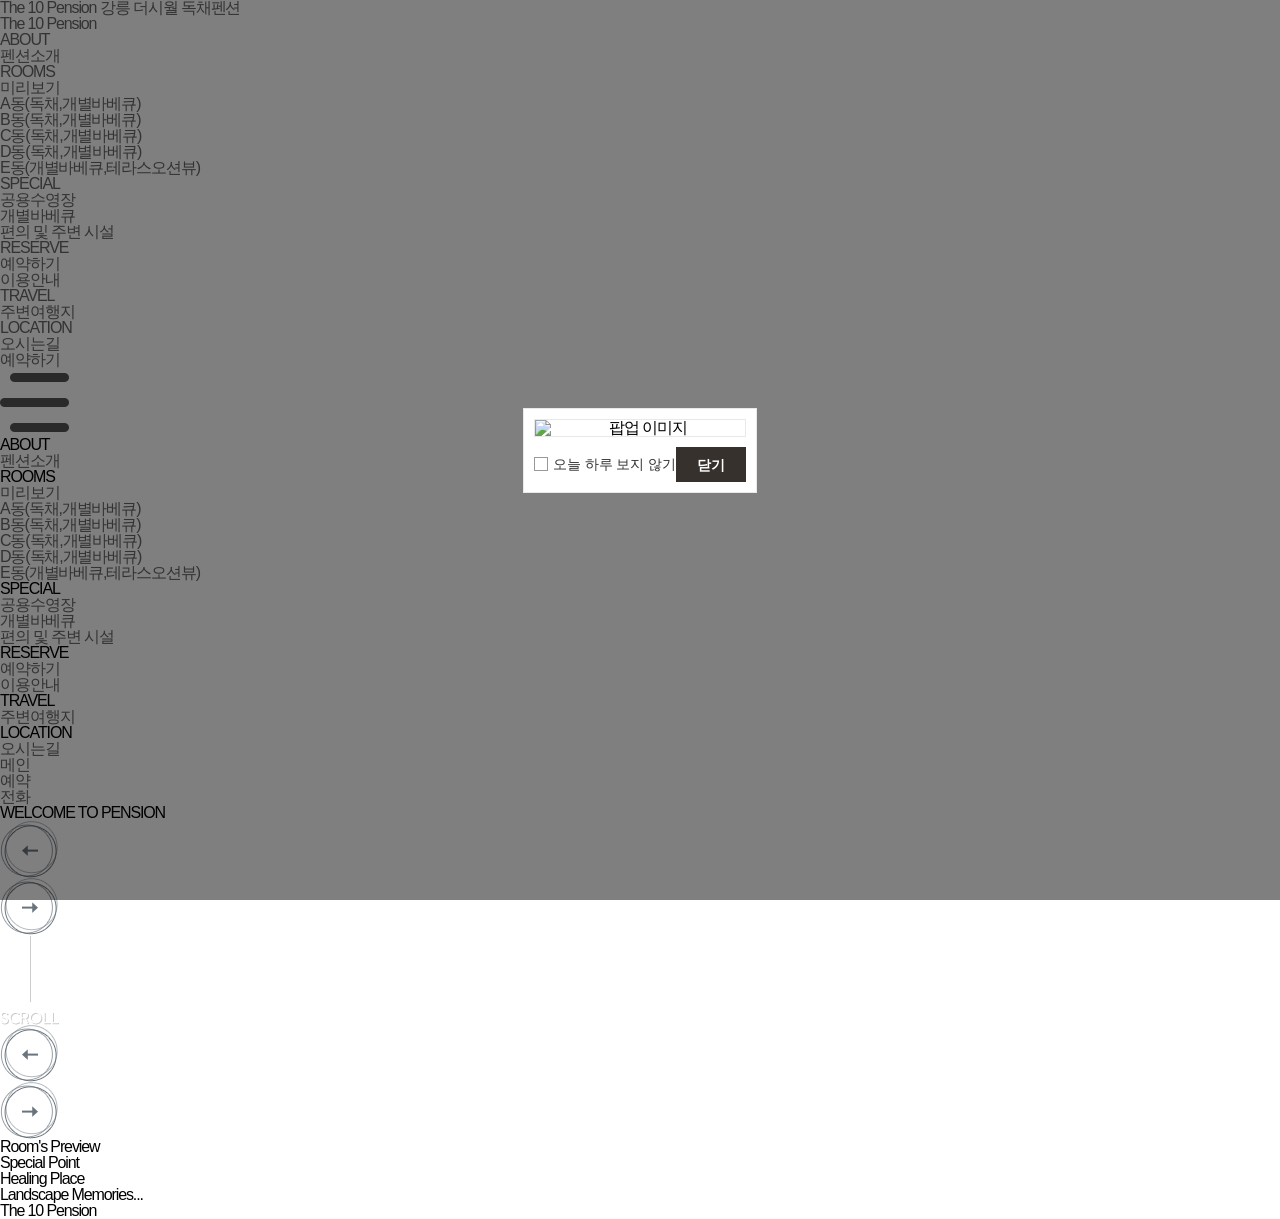
==== commit 28cf4af6: "Update template code and site data" ====
--- a/index.html
+++ b/index.html
@@ -67,6 +67,12 @@
                       .pic_title / room 배너 / Hello, / Welcome to 는 영문명이다.
                       (경주 한옥스테이: 여기 "한옥 스테이 다락" / 저기 "HanokStayDarak") -->
               <strong data-index-hero-title></strong>
+              <!-- data-* 속성 : data-index-hero-logo
+                   index.essence.images[isSelected][0] — 원본 히어로 문구 자리가 로고 이미지인 숙소용
+                   (A형은 essence 섹션을 안 써서 이 칸을 로고 칸으로 빌린다. 아그니초시매 title.png)
+                   이미지가 있으면 .main_txt_top.has-logo → WELCOME 줄·strong 대신 로고만 보인다.
+                   없으면 hidden 그대로라 지금 화면과 같다. <img> 는 매퍼가 만든다 (src="" 금지) -->
+              <div class="hero_logo" data-index-hero-logo hidden></div>
               <!-- data-* 속성 : data-index-hero-description
                    (pages.index.sections[0].hero.description → 폴백 property.subtitle) -->
               <p data-index-hero-description></p>
